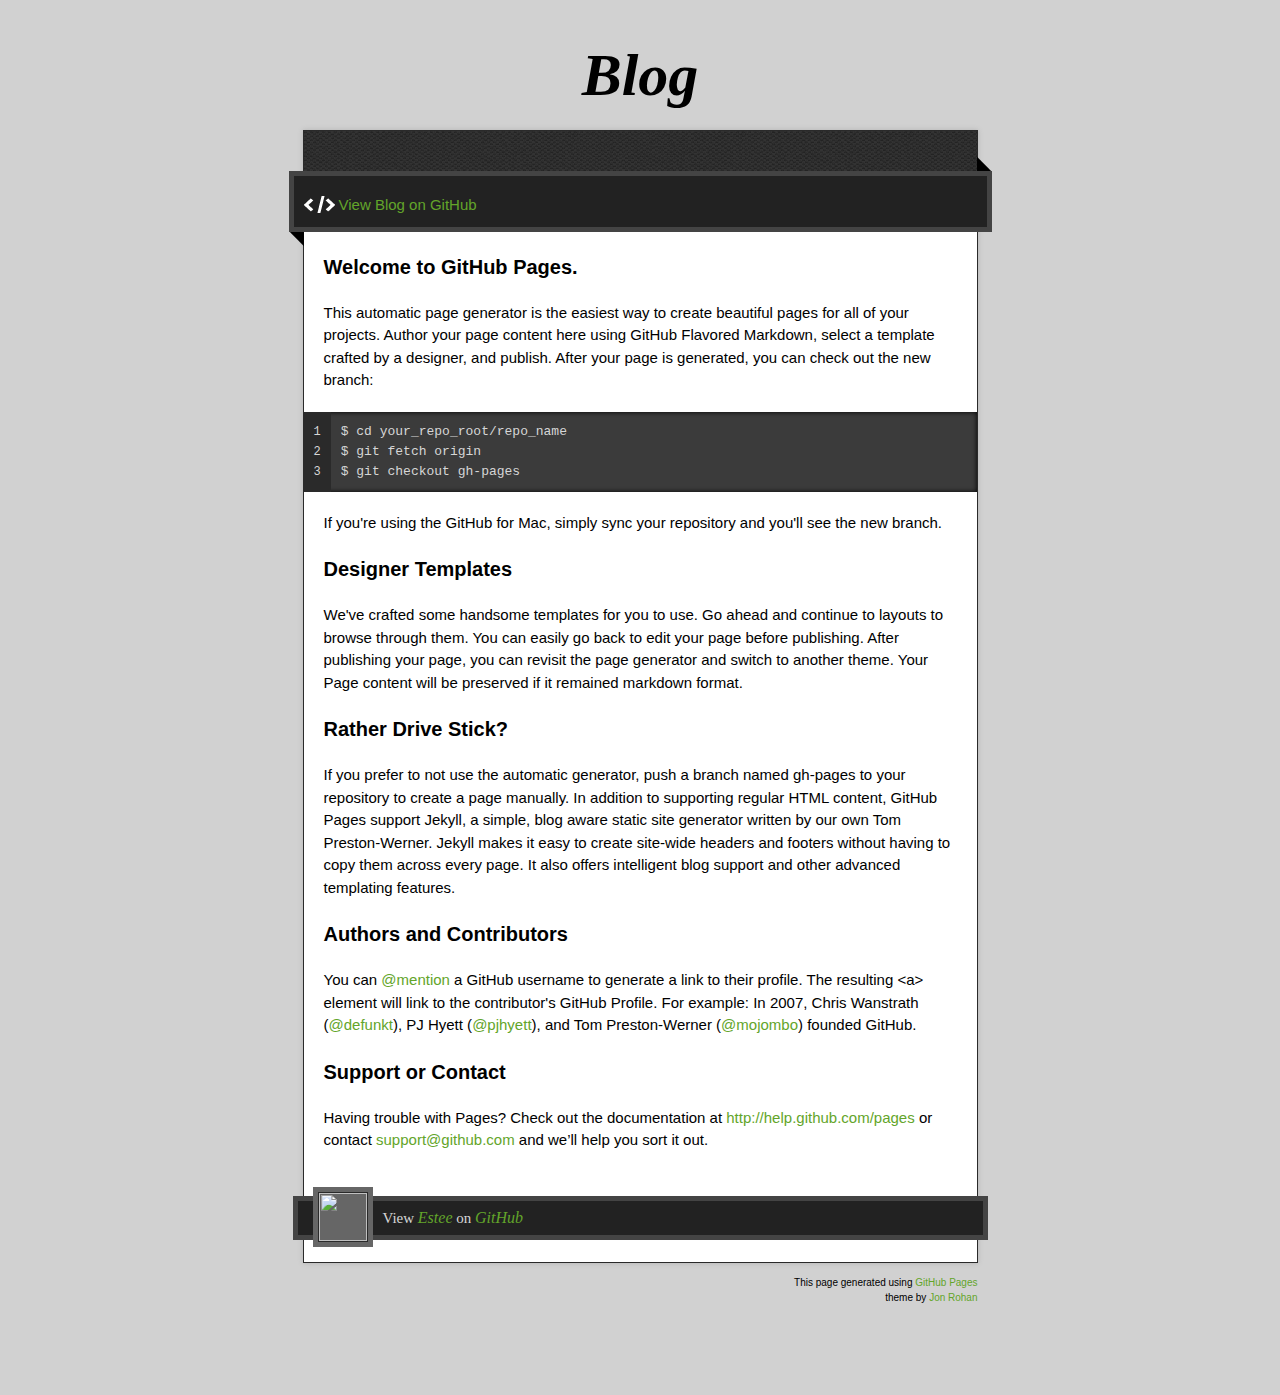
==== index.html @ 4eeddf97 "Replace master branch with page content via GitHub" ====
<!doctype html>
<!-- The Time Machine GitHub pages theme was designed and developed by Jon Rohan, on Feb 7, 2012. -->
<!-- Follow him for fun. http://twitter.com/jonrohan. Tail his code on http://github.com/jonrohan -->
<html>
<head>
  <meta charset="utf-8">
  <meta http-equiv="X-UA-Compatible" content="IE=edge,chrome=1">

  <link rel="stylesheet" href="stylesheets/stylesheet.css" media="screen"/>
  <link rel="stylesheet" href="stylesheets/pygment_trac.css"/>
  <script type="text/javascript" src="https://ajax.googleapis.com/ajax/libs/jquery/1.7.1/jquery.min.js"></script>
  <script type="text/javascript" src="javascripts/script.js"></script>

  <title>Blog</title>
  <meta name="description" content="">

  <meta name="viewport" content="width=device-width,initial-scale=1">

</head>

<body>

  <div class="wrapper">
    <header>
      <h1 class="title">Blog</h1>
    </header>
    <div id="container">
      <p class="tagline"></p>
      <div id="main" role="main">
        <div class="download-bar">
        <div class="inner">
          <a href="https://github.com/Estee" class="code">View Blog on GitHub</a>
        </div>
        <span class="blc"></span><span class="trc"></span>
        </div>
        <article class="markdown-body">
          <h3>
<a name="welcome-to-github-pages" class="anchor" href="#welcome-to-github-pages"><span class="octicon octicon-link"></span></a>Welcome to GitHub Pages.</h3>

<p>This automatic page generator is the easiest way to create beautiful pages for all of your projects. Author your page content here using GitHub Flavored Markdown, select a template crafted by a designer, and publish. After your page is generated, you can check out the new branch:</p>

<pre><code>$ cd your_repo_root/repo_name
$ git fetch origin
$ git checkout gh-pages
</code></pre>

<p>If you're using the GitHub for Mac, simply sync your repository and you'll see the new branch.</p>

<h3>
<a name="designer-templates" class="anchor" href="#designer-templates"><span class="octicon octicon-link"></span></a>Designer Templates</h3>

<p>We've crafted some handsome templates for you to use. Go ahead and continue to layouts to browse through them. You can easily go back to edit your page before publishing. After publishing your page, you can revisit the page generator and switch to another theme. Your Page content will be preserved if it remained markdown format.</p>

<h3>
<a name="rather-drive-stick" class="anchor" href="#rather-drive-stick"><span class="octicon octicon-link"></span></a>Rather Drive Stick?</h3>

<p>If you prefer to not use the automatic generator, push a branch named <code>gh-pages</code> to your repository to create a page manually. In addition to supporting regular HTML content, GitHub Pages support Jekyll, a simple, blog aware static site generator written by our own Tom Preston-Werner. Jekyll makes it easy to create site-wide headers and footers without having to copy them across every page. It also offers intelligent blog support and other advanced templating features.</p>

<h3>
<a name="authors-and-contributors" class="anchor" href="#authors-and-contributors"><span class="octicon octicon-link"></span></a>Authors and Contributors</h3>

<p>You can <a href="https://github.com/blog/821" class="user-mention">@mention</a> a GitHub username to generate a link to their profile. The resulting <code>&lt;a&gt;</code> element will link to the contributor's GitHub Profile. For example: In 2007, Chris Wanstrath (<a href="https://github.com/defunkt" class="user-mention">@defunkt</a>), PJ Hyett (<a href="https://github.com/pjhyett" class="user-mention">@pjhyett</a>), and Tom Preston-Werner (<a href="https://github.com/mojombo" class="user-mention">@mojombo</a>) founded GitHub.</p>

<h3>
<a name="support-or-contact" class="anchor" href="#support-or-contact"><span class="octicon octicon-link"></span></a>Support or Contact</h3>

<p>Having trouble with Pages? Check out the documentation at <a href="http://help.github.com/pages">http://help.github.com/pages</a> or contact <a href="mailto:support@github.com">support@github.com</a> and we’ll help you sort it out.</p>
        </article>
      </div>
    </div>
    <footer>
      <div class="owner">

      <p><a href="https://github.com/Estee" class="avatar"><img src="https://secure.gravatar.com/avatar/732c1d55f29df1748927d1468c4b3b5a?s=30&amp;d=https://a248.e.akamai.net/assets.github.com%2Fimages%2Fgravatars%2Fgravatar-user-420.png" width="48" height="48"/></a>View <a href="https://github.com/Estee">Estee</a> on <a href="https://www.github.com">GitHub</a></p>

      </div>
      <div class="creds">
        <small>This page generated using <a href="https://pages.github.com/">GitHub Pages</a><br/>theme by <a href="http://twitter.com/jonrohan/">Jon Rohan</a></small>
      </div>
    </footer>
  </div>
  <div class="current-section">
    <a href="#top">Scroll to top</a>
    <a href="https://github.com/Estee/Estee.github.io/tarball/master" class="tar">tar</a><a href="https://github.com/Estee/Estee.github.io/zipball/master" class="zip">zip</a><a href="" class="code">source code</a>
    <p class="name"></p>
  </div>

  
</body>
</html>
---- stylesheets/stylesheet.css ----
/* http://meyerweb.com/eric/tools/css/reset/
   v2.0 | 20110126
   License: none (public domain)
*/

html, body, div, span, applet, object, iframe,
h1, h2, h3, h4, h5, h6, p, blockquote, pre,
a, abbr, acronym, address, big, cite, code,
del, dfn, em, img, ins, kbd, q, s, samp,
small, strike, strong, sub, sup, tt, var,
b, u, i, center,
dl, dt, dd, ol, ul, li,
fieldset, form, label, legend,
table, caption, tbody, tfoot, thead, tr, th, td,
article, aside, canvas, details, embed,
figure, figcaption, footer, header, hgroup,
menu, nav, output, ruby, section, summary,
time, mark, audio, video {
  margin: 0;
  padding: 0;
  border: 0;
  font-size: 100%;
  font: inherit;
  vertical-align: baseline;
}
/* HTML5 display-role reset for older browsers */
article, aside, details, figcaption, figure,
footer, header, hgroup, menu, nav, section {
  display: block;
}
body {
  line-height: 1;
}
ol, ul {
  list-style: none;
}
blockquote, q {
  quotes: none;
}
blockquote:before, blockquote:after,
q:before, q:after {
  content: '';
  content: none;
}
table {
  border-collapse: collapse;
  border-spacing: 0;
}

/* Style */

body {
  font-size: 15px;
  font-family: Arial, Arial, Helvetica, sans-serif;
  line-height: 1.5;
  background: #D1D1D1;
}

a {
  color: #63a52a;
  text-decoration: none;
  -webkit-transition: color ease-in-out 0.3s;
}

a:hover {
  text-decoration: underline;
  color: #90D355;
}

h1.title {
  margin: 30px 20px 10px;
  font-size: 60px;
  font-weight: bold;
  font-style: italic;
  font-family:Georgia, serif;
  text-align: center;
}

.wrapper {
  width: 675px;
  margin: 0 auto;
}

#container {
  border: 1px solid #2a2a2a;
  background: #ddd url(../images/pattern.png);
  box-shadow: 0 0 5px #b1b1b1;
}

p.tagline {
  padding: 20px 20px 0;
  color: #fff;
  font-size: 17px;
}

#main {
  margin-top: 20px;
  padding: 0 20px 90px;
  background-color: #fff;
}

.download-bar {
  background: #222;
  border: 5px solid #444;
  padding: 10px;
  margin: 0 -35px 20px;
  position: relative;
}

.download-bar .inner {
  overflow: hidden;
}

.download-bar .watch-fork iframe {
  display: block;
  float: left;
  border-right: 1px solid #ddd;
  padding-right: 5px;
}
.download-bar .watch-fork iframe.last {
  border-right: 0 none;
  padding-right: 0;
  padding-left: 5px;
  border-left: 1px solid #fff;
}
.download-bar .watch-fork {
  overflow: hidden;
  float: right;
  background-color: #eee;
  padding: 5px;
  border-radius: 3px;
}

.download-bar .blc {
  border: 10px solid black;
  border-color: transparent transparent black;
  width: 0;
  height: 0;
  display: block;
  position: absolute;
  bottom: -15px;
  left: 0;
  -moz-transform: rotate(45deg);
  -webkit-transform: rotate(45deg);
}

.download-bar .trc {
  border: 10px solid black;
  border-color:  black transparent transparent;
  width: 0;
  height: 0;
  display: block;
  position: absolute;
  top: -15px;
  right: 0;
  -moz-transform: rotate(45deg);
  -webkit-transform: rotate(45deg);
}

.download-bar .avatar {
  border: 1px solid black;
  display: block;
  padding: 4px;
  float: left;
}

.download-bar .avatar img {
  display: block;
}

.download-bar a.code {
  background: transparent url(../images/code.png) no-repeat 0 2px;
  padding-left: 35px;
  margin-top: 8px;
  display: block;
  float: left;
  text-indent: 0;
  width: auto;
  height: auto;
  opacity: 1;
  -moz-opacity: 1;
  filter:alpha(opacity=1);
}

.current-section {
  position: fixed;
  top: 0;
  left: 50%;
  width: 693px;
  margin-left: -352px;
  background: #222;
  border: 5px solid #444;
  color: #fff;
  opacity: 0;
  visibility: hidden;
  -webkit-transition: opacity ease-in-out 0.3s;
}

.current-section p {
  padding: 5px 27px;
  font-size: 24px;
  font-weight: bold;
}

.current-section a {
  float: right;
  text-indent: -10000px;
  background: transparent url(../images/top.png) no-repeat 0 0;
  width: 20px;
  height: 20px;
  opacity: 0.8;
  margin-right: 12px;
  margin-top: 12px;
  -moz-opacity: 0.8;
  filter:alpha(opacity=8);
  -webkit-transition: opacity ease-in-out 0.3s;
}

.current-section a:hover {
  opacity: 1;
  -moz-opacity: 1;
  filter:alpha(opacity=1);
}

.current-section a.zip {
  margin-right: 8px;
}

a.zip,
a.zip span {
  background: transparent url(../images/zip.png) no-repeat 0 0;
  width: 30px;
  height: 21px;
  opacity: 0.8;
  display: inline-block;
  text-indent: -10000px;
  -moz-opacity: 0.8;
  filter:alpha(opacity=8);
  -webkit-transition: opacity ease-in-out 0.3s;
}

a.tar,
a.tar span {
  background: transparent url(../images/tar.png) no-repeat 0 0;
  width: 30px;
  height: 21px;
  opacity: 0.8;
  display: inline-block;
  text-indent: -10000px;
  -moz-opacity: 0.8;
  filter:alpha(opacity=8);
  -webkit-transition: opacity ease-in-out 0.3s;
}

a.code {
  background: transparent url(../images/code.png) no-repeat 0 2px;
  width: 30px;
  height: 21px;
  display: block;
  opacity: 0.8;
  display: inline-block;
  text-indent: -10000px;
  -moz-opacity: 0.8;
  filter:alpha(opacity=8);
  -webkit-transition: opacity ease-in-out 0.3s;
}

a.zip:hover,
a.tar:hover,
a.code:hover {
  opacity: 1;
  -moz-opacity: 1;
  filter:alpha(opacity=1);
}

a.download-button {
  border: 1px solid black;
  border-radius: 3px;
  display: inline-block;
  text-indent: 0!important;
  width: auto;
  float: right;
  background: #999; /* for non-css3 browsers */
  filter: progid:DXImageTransform.Microsoft.gradient(startColorstr='#37ADD4', endColorstr='#1B657E'); /* for IE */
  background: -webkit-gradient(linear, left top, left bottom, from(#37ADD4), to(#1B657E)); /* for webkit browsers */
  background: -moz-linear-gradient(top,  #37ADD4,  #1B657E); /* for firefox 3.6+ */
  height: auto;
  margin-left: 10px;
}

a.download-button span {
  background-position: 10px 5px;
  width: auto;
  height: auto;
  padding: 5px 10px;
  padding-left: 45px;
  display: inline-block;
  text-indent: 0!important;
  color: #fff;
}

footer {
  margin-bottom: 60px;
  padding-bottom: 60px;
}

footer .owner {
  background: #222;
  border: 5px solid #444;
  padding: 5px 15px;
  margin: -67px -10px 35px;
  color: #d6d6d6;
}

footer .creds small {
  float: right;
  font-size: 10px;
  text-align: right;
  margin-left: 15px;
}

footer .owner .avatar {
  background-color: #666;
  display: block;
  margin: -19px 10px 0 0;
  width: 60px;
  float: left;
}

footer .owner img {
  display: block;
  border: 1px solid #2a2a2a;
  margin: 5px;
}

footer .owner p {
  font-family:Georgia, serif;
}

footer .owner p a {
  font-size: 16px;
  font-style: italic;
}

/* Markdown */
.markdown-body h1,
.markdown-body h2,
.markdown-body h3,
.markdown-body h4,
.markdown-body h5,
.markdown-body h6,
.markdown-body p,
.markdown-body pre,
.markdown-body ul,
.markdown-body ol,
.markdown-body dl,
.markdown-body table,
.markdown-body blockquote {
  margin-bottom: 20px;
}

.markdown-body h1,
.markdown-body h2,
.markdown-body h3,
.markdown-body h4,
.markdown-body h5,
.markdown-body h6 {
  font-weight: bold;
}

.markdown-body h1 {
  font-size: 28px;
}

.markdown-body h2 {
  font-size: 24px;
  color: #557398;
}

.markdown-body h3 {
  font-size: 20px;
}

.markdown-body h4 {
  font-size: 18px;
}

.markdown-body h5 {
  font-size: 16px;
}

.markdown-body pre {
  padding: 10px 70px 10px 0;
  margin-left: -20px;
  margin-right: -20px;
  font-family: 'Monaco', 'Lucida Console', monospace;
  font-size: 13px;
  line-height: 20px;
  box-shadow: inset 0 0 5px #000;
  word-wrap: break-word;
  background-color:#3b3b3b;
  color: #d6d6d6;
}

.markdown-body pre.lines {
  font-size: 12px;
  margin:0 10px 0 -20px;
  padding: 10px;
  float:  left;
  display: block;
  text-align: right;
  box-shadow: none;
  background-color:#2a2a2a;
  color: #d6d6d6;
}

.markdown-body ul,
.markdown-body ol {
  padding-left: 30px;
}

.markdown-body ul {
  list-style-type: disc;
}

.markdown-body li,
.markdown-body li p,
.markdown-body dd,
.markdown-body dd p {
  margin-bottom: 10px;
}

.markdown-body li pre,
.markdown-body li pre.lines,
.markdown-body dd pre,
.markdown-body dd pre.lines {
  margin-left: -35px;
}

.markdown-body dt {
  font-weight: bold;
  font-style: italic;
}

.markdown-body dd {
  margin-left: 15px;
}

.markdown-body table {
  width: 673px;
  margin-left: -20px;
  margin-right: -20px;
}

.markdown-body tbody {
  border-top: 2px solid #557398;
  border-bottom: 2px solid #557398;
  background-color: #EBEFF4;
}

.markdown-body table td * {
  margin: 0;
}

.markdown-body td {
  border-right: 1px solid #557398;
  border-bottom: 1px solid #557398;
  padding: 5px;
}

.markdown-body td:first-child,
.markdown-body th:first-child {
  width: 30%;
  padding-left: 20px;
}

.markdown-body td:last-child {
  border-right: 0 none;
}

.markdown-body th {
  font-size: 18px;
  font-weight: bold;
  text-align: left;
  padding: 5px;
}

.markdown-body tt {
  background-color:#3b3b3b;
  color: #d6d6d6;
  padding: 2px 3px;
}

.markdown-body blockquote {
  font-style: italic;
  font-family:Georgia, serif;
  font-size: 17px;
  border-top: 3px solid #333;
  border-bottom: 3px solid #333;
  padding: 10px 20px;
  padding-left: 50px;
}

.markdown-body blockquote:before {
  font-style: italic;
  font-family: Georgia, serif;
  font-size: 90px;
  height: 90px;
  margin-left: -60px;
  margin-top: -25px;
  content: "‟";
  display: block;
  float: left;
}

.markdown-body img {
  max-width: 100%;
  @include box-sizing(border-box);
}

.highlight  { background: #ffffff; }
.highlight .c { color: #999988; font-style: italic } /* Comment */
.highlight .err { color: #a61717; background-color: #e3d2d2 } /* Error */
.highlight .k { font-weight: bold } /* Keyword */
.highlight .o { font-weight: bold } /* Operator */
.highlight .cm { color: #999988; font-style: italic } /* Comment.Multiline */
.highlight .cp { color: #999999; font-weight: bold } /* Comment.Preproc */
.highlight .c1 { color: #999988; font-style: italic } /* Comment.Single */
.highlight .cs { color: #999999; font-weight: bold; font-style: italic } /* Comment.Special */
.highlight .gd { color: #000000; background-color: #ffdddd } /* Generic.Deleted */
.highlight .gd .x { color: #000000; background-color: #ffaaaa } /* Generic.Deleted.Specific */
.highlight .ge { font-style: italic } /* Generic.Emph */
.highlight .gr { color: #aa0000 } /* Generic.Error */
.highlight .gh { color: #999999 } /* Generic.Heading */
.highlight .gi { color: #000000; background-color: #ddffdd } /* Generic.Inserted */
.highlight .gi .x { color: #000000; background-color: #aaffaa } /* Generic.Inserted.Specific */
.highlight .go { color: #888888 } /* Generic.Output */
.highlight .gp { color: #555555 } /* Generic.Prompt */
.highlight .gs { font-weight: bold } /* Generic.Strong */
.highlight .gu { color: #800080; font-weight: bold; } /* Generic.Subheading */
.highlight .gt { color: #aa0000 } /* Generic.Traceback */
.highlight .kc { font-weight: bold } /* Keyword.Constant */
.highlight .kd { font-weight: bold } /* Keyword.Declaration */
.highlight .kn { font-weight: bold } /* Keyword.Namespace */
.highlight .kp { font-weight: bold } /* Keyword.Pseudo */
.highlight .kr { font-weight: bold } /* Keyword.Reserved */
.highlight .kt { color: #445588; font-weight: bold } /* Keyword.Type */
.highlight .m { color: #009999 } /* Literal.Number */
.highlight .s { color: #d14 } /* Literal.String */
.highlight .na { color: #008080 } /* Name.Attribute */
.highlight .nb { color: #0086B3 } /* Name.Builtin */
.highlight .nc { color: #445588; font-weight: bold } /* Name.Class */
.highlight .no { color: #008080 } /* Name.Constant */
.highlight .ni { color: #800080 } /* Name.Entity */
.highlight .ne { color: #990000; font-weight: bold } /* Name.Exception */
.highlight .nf { color: #990000; font-weight: bold } /* Name.Function */
.highlight .nn { color: #555555 } /* Name.Namespace */
.highlight .nt { color: #000080 } /* Name.Tag */
.highlight .nv { color: #008080 } /* Name.Variable */
.highlight .ow { font-weight: bold } /* Operator.Word */
.highlight .w { color: #bbbbbb } /* Text.Whitespace */
.highlight .mf { color: #009999 } /* Literal.Number.Float */
.highlight .mh { color: #009999 } /* Literal.Number.Hex */
.highlight .mi { color: #009999 } /* Literal.Number.Integer */
.highlight .mo { color: #009999 } /* Literal.Number.Oct */
.highlight .sb { color: #d14 } /* Literal.String.Backtick */
.highlight .sc { color: #d14 } /* Literal.String.Char */
.highlight .sd { color: #d14 } /* Literal.String.Doc */
.highlight .s2 { color: #d14 } /* Literal.String.Double */
.highlight .se { color: #d14 } /* Literal.String.Escape */
.highlight .sh { color: #d14 } /* Literal.String.Heredoc */
.highlight .si { color: #d14 } /* Literal.String.Interpol */
.highlight .sx { color: #d14 } /* Literal.String.Other */
.highlight .sr { color: #009926 } /* Literal.String.Regex */
.highlight .s1 { color: #d14 } /* Literal.String.Single */
.highlight .ss { color: #990073 } /* Literal.String.Symbol */
.highlight .bp { color: #999999 } /* Name.Builtin.Pseudo */
.highlight .vc { color: #008080 } /* Name.Variable.Class */
.highlight .vg { color: #008080 } /* Name.Variable.Global */
.highlight .vi { color: #008080 } /* Name.Variable.Instance */
.highlight .il { color: #009999 } /* Literal.Number.Integer.Long */
---- stylesheets/pygment_trac.css ----
.highlight  { background: #ffffff; }
.highlight .c { color: #999988; font-style: italic } /* Comment */
.highlight .err { color: #a61717; background-color: #e3d2d2 } /* Error */
.highlight .k { font-weight: bold } /* Keyword */
.highlight .o { font-weight: bold } /* Operator */
.highlight .cm { color: #999988; font-style: italic } /* Comment.Multiline */
.highlight .cp { color: #999999; font-weight: bold } /* Comment.Preproc */
.highlight .c1 { color: #999988; font-style: italic } /* Comment.Single */
.highlight .cs { color: #999999; font-weight: bold; font-style: italic } /* Comment.Special */
.highlight .gd { color: #000000; background-color: #ffdddd } /* Generic.Deleted */
.highlight .gd .x { color: #000000; background-color: #ffaaaa } /* Generic.Deleted.Specific */
.highlight .ge { font-style: italic } /* Generic.Emph */
.highlight .gr { color: #aa0000 } /* Generic.Error */
.highlight .gh { color: #999999 } /* Generic.Heading */
.highlight .gi { color: #000000; background-color: #ddffdd } /* Generic.Inserted */
.highlight .gi .x { color: #000000; background-color: #aaffaa } /* Generic.Inserted.Specific */
.highlight .go { color: #888888 } /* Generic.Output */
.highlight .gp { color: #555555 } /* Generic.Prompt */
.highlight .gs { font-weight: bold } /* Generic.Strong */
.highlight .gu { color: #800080; font-weight: bold; } /* Generic.Subheading */
.highlight .gt { color: #aa0000 } /* Generic.Traceback */
.highlight .kc { font-weight: bold } /* Keyword.Constant */
.highlight .kd { font-weight: bold } /* Keyword.Declaration */
.highlight .kn { font-weight: bold } /* Keyword.Namespace */
.highlight .kp { font-weight: bold } /* Keyword.Pseudo */
.highlight .kr { font-weight: bold } /* Keyword.Reserved */
.highlight .kt { color: #445588; font-weight: bold } /* Keyword.Type */
.highlight .m { color: #009999 } /* Literal.Number */
.highlight .s { color: #d14 } /* Literal.String */
.highlight .na { color: #008080 } /* Name.Attribute */
.highlight .nb { color: #0086B3 } /* Name.Builtin */
.highlight .nc { color: #445588; font-weight: bold } /* Name.Class */
.highlight .no { color: #008080 } /* Name.Constant */
.highlight .ni { color: #800080 } /* Name.Entity */
.highlight .ne { color: #990000; font-weight: bold } /* Name.Exception */
.highlight .nf { color: #990000; font-weight: bold } /* Name.Function */
.highlight .nn { color: #555555 } /* Name.Namespace */
.highlight .nt { color: #000080 } /* Name.Tag */
.highlight .nv { color: #008080 } /* Name.Variable */
.highlight .ow { font-weight: bold } /* Operator.Word */
.highlight .w { color: #bbbbbb } /* Text.Whitespace */
.highlight .mf { color: #009999 } /* Literal.Number.Float */
.highlight .mh { color: #009999 } /* Literal.Number.Hex */
.highlight .mi { color: #009999 } /* Literal.Number.Integer */
.highlight .mo { color: #009999 } /* Literal.Number.Oct */
.highlight .sb { color: #d14 } /* Literal.String.Backtick */
.highlight .sc { color: #d14 } /* Literal.String.Char */
.highlight .sd { color: #d14 } /* Literal.String.Doc */
.highlight .s2 { color: #d14 } /* Literal.String.Double */
.highlight .se { color: #d14 } /* Literal.String.Escape */
.highlight .sh { color: #d14 } /* Literal.String.Heredoc */
.highlight .si { color: #d14 } /* Literal.String.Interpol */
.highlight .sx { color: #d14 } /* Literal.String.Other */
.highlight .sr { color: #009926 } /* Literal.String.Regex */
.highlight .s1 { color: #d14 } /* Literal.String.Single */
.highlight .ss { color: #990073 } /* Literal.String.Symbol */
.highlight .bp { color: #999999 } /* Name.Builtin.Pseudo */
.highlight .vc { color: #008080 } /* Name.Variable.Class */
.highlight .vg { color: #008080 } /* Name.Variable.Global */
.highlight .vi { color: #008080 } /* Name.Variable.Instance */
.highlight .il { color: #009999 } /* Literal.Number.Integer.Long */

.type-csharp .highlight .k { color: #0000FF }
.type-csharp .highlight .kt { color: #0000FF }
.type-csharp .highlight .nf { color: #000000; font-weight: normal }
.type-csharp .highlight .nc { color: #2B91AF }
.type-csharp .highlight .nn { color: #000000 }
.type-csharp .highlight .s { color: #A31515 }
.type-csharp .highlight .sc { color: #A31515 }
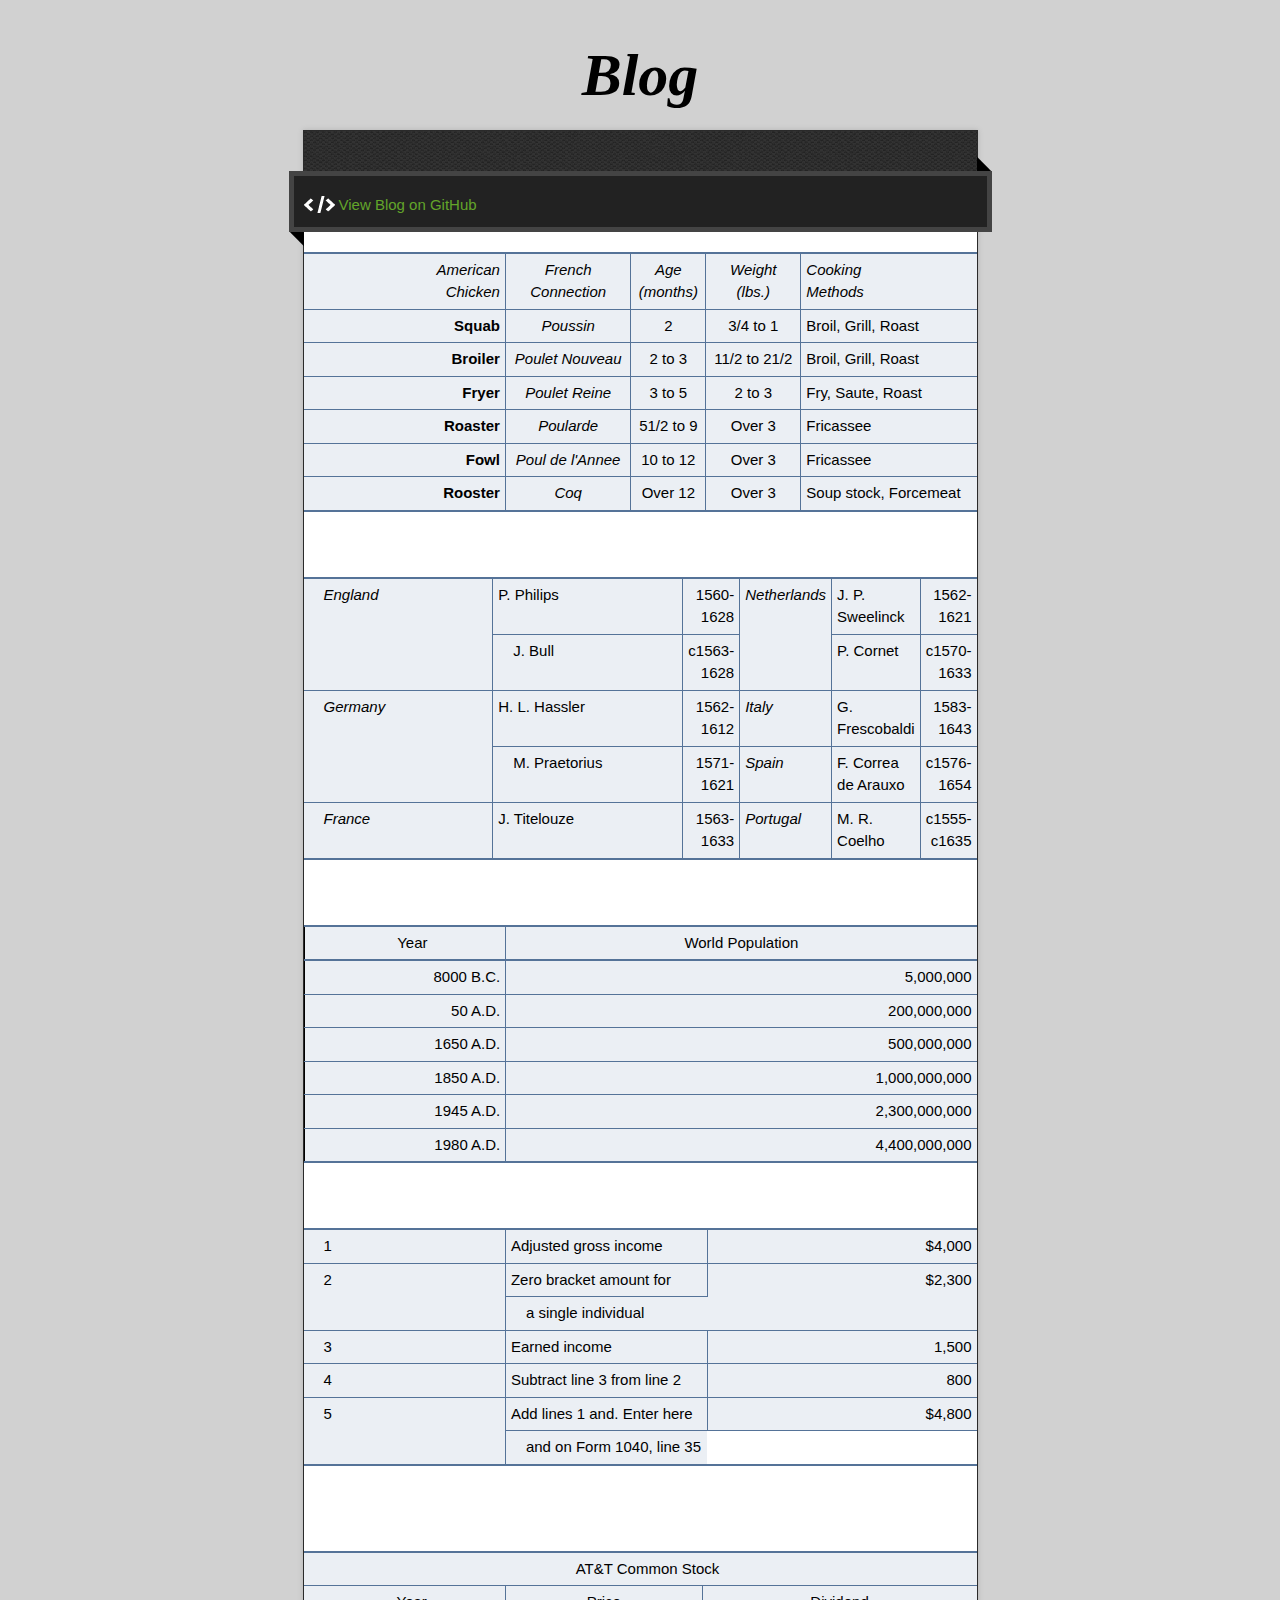
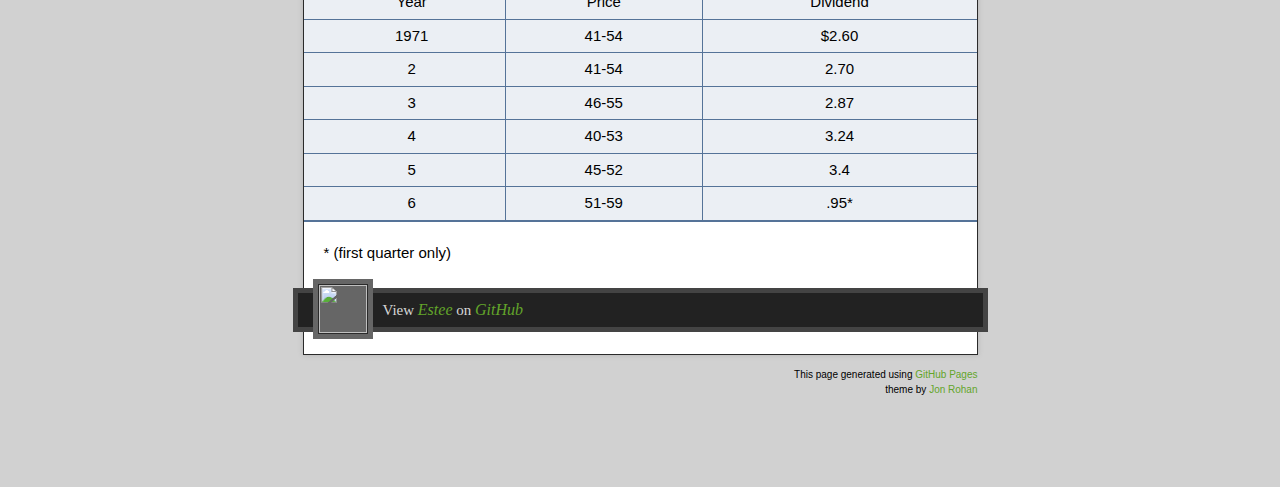
==== commit 8dbd29db: "zadania" ====
--- a/index.html
+++ b/index.html
@@ -34,37 +34,58 @@
         <span class="blc"></span><span class="trc"></span>
         </div>
         <article class="markdown-body">
-          <h3>
-<a name="welcome-to-github-pages" class="anchor" href="#welcome-to-github-pages"><span class="octicon octicon-link"></span></a>Welcome to GitHub Pages.</h3>
+          <table>
+			<tr style="font-style: italic; text-align: center"><td style="text-align:right">American<br/>Chicken<td>French<br/>Connection<td>Age<br/>(months)<td>Weight<br/>(lbs.)<td style="text-align:left">Cooking<br/>Methods
+			<tr style="text-align:center"><td style="font-weight: bold; text-align: right">Squab<td style="font-style: italic">Poussin<td>2<td><sup>3</sup>/<sub>4</sub> to 1<td style="text-align:left">Broil, Grill, Roast
+			<tr style="text-align:center"><td style="font-weight: bold; text-align: right">Broiler<td style="font-style: italic">Poulet Nouveau<td>2 to 3<td>1<sup>1</sup>/<sub>2</sub> to 2<sup>1</sup>/<sub>2</sub><td style="text-align:left">Broil, Grill, Roast
+			<tr style="text-align:center"><td style="font-weight: bold; text-align: right">Fryer<td style="font-style: italic">Poulet Reine<td>3 to 5<td>2 to 3<td style="text-align:left">Fry, Saute, Roast
+			<tr style="text-align:center"><td style="font-weight: bold; text-align: right">Roaster<td style="font-style: italic">Poularde<td>5<sup>1</sup>/<sub>2</sub> to 9<td>Over 3<td style="text-align:left">Fricassee
+			<tr style="text-align:center"><td style="font-weight: bold; text-align: right">Fowl<td style="font-style: italic">Poul de l'Annee<td>10 to 12<td>Over 3<td style="text-align:left">Fricassee
+			<tr style="text-align:center"><td style="font-weight: bold; text-align: right">Rooster<td style="font-style: italic">Coq<td>Over 12<td>Over 3<td style="text-align:left">Soup stock, Forcemeat
+		</table>
+<br/><br/>
+		<table>
+			<tr><td rowspan="2" style="font-style: italic; vertical-align: top">England<td>P. Philips<td style="text-align: right">1560-1628<td rowspan="2" style="vertical-align: top; font-style: italic">Netherlands<td>J. P. Sweelinck<td style="text-align: right">1562-1621
+			<tr><td>J. Bull<td style="text-align: right">c1563-1628<td>P. Cornet<td style="text-align: right">c1570-1633
+			<tr><td rowspan="2" style="font-style: italic; vertical-align: top">Germany<td>H. L. Hassler<td style="text-align: right">1562-1612<td style="font-style: italic">Italy<td>G. Frescobaldi<td style="text-align: right">1583-1643
+			<tr><td>M. Praetorius<td style="text-align: right">1571-1621<td style="font-style: italic">Spain<td>F. Correa de Arauxo<td style="text-align: right">c1576-1654
+			<tr><td style="font-style: italic">France<td>J. Titelouze<td style="text-align: right">1563-1633<td style="font-style: italic">Portugal<td>M. R. Coelho<td style="text-align: right">c1555-c1635
+		</table>
+<br/><br/>
+		<table rules="groups" frame="box">
+			<tbody><tr style="text-align: center"><td style="border-left: 15px">Year<td>World Population
+			<tbody><colgroup span="1"></colgroup>
+			<tr style="text-align: right"><td>8000 B.C.<td>5,000,000
+			<tr style="text-align: right"><td>50 A.D.<td>200,000,000
+			<tr style="text-align: right"><td>1650 A.D.<td>500,000,000
+			<tr style="text-align: right"><td>1850 A.D.<td>1,000,000,000
+			<tr style="text-align: right"><td>1945 A.D.<td>2,300,000,000
+			<tr style="text-align: right"><td>1980 A.D.<td>4,400,000,000
+		</table>
+<br/><br/>		
+		<table>
+			<tr><td style="vertical-align:top">1<td>Adjusted gross income<td style="text-align: right">$4,000
+			<tr><td rowspan="2" style="vertical-align:top">2<td>Zero bracket amount for<td rowspan="2" style="text-align: right">$2,300
+			<tr><td>a single individual
+			<tr><td style="vertical-align:top">3<td>Earned income<td style="text-align: right">1,500
+			<tr><td style="vertical-align:top">4<td>Subtract line 3 from line 2<td style="text-align: right">800
+			<tr><td rowspan="2" style="vertical-align:top">5<td>Add lines 1 and. Enter here<td style="text-align: right">$4,800
+			<tr><td>and on Form 1040, line 35
+		</table>
+<br/><br/>
+		<p><table rules="all" frame="box">
+			<tr style="text-align: center"><td colspan="3">AT&T Common Stock
+			<tr style="text-align: center"><td>Year<td>Price<td>Dividend
+			<tr style="text-align: center"><td>1971<td>41-54<td style="text-align:char; char: .">$2.60
+			<tr style="text-align: center"><td>2<td>41-54<td style="text-align:char; char: .">2.70
+			<tr style="text-align: center"><td>3<td>46-55<td style="text-align:char; char: .">2.87
+			<tr style="text-align: center"><td>4<td>40-53<td style="text-align:char; char: .">3.24
+			<tr style="text-align: center"><td>5<td>45-52<td style="text-align:char; char: .">3.4
+			<tr style="text-align: center"><td>6<td>51-59<td style="text-align:char; char: .">.95*
+		</table>
+		* (first quarter only)
+		  
 
-<p>This automatic page generator is the easiest way to create beautiful pages for all of your projects. Author your page content here using GitHub Flavored Markdown, select a template crafted by a designer, and publish. After your page is generated, you can check out the new branch:</p>
-
-<pre><code>$ cd your_repo_root/repo_name
-$ git fetch origin
-$ git checkout gh-pages
-</code></pre>
-
-<p>If you're using the GitHub for Mac, simply sync your repository and you'll see the new branch.</p>
-
-<h3>
-<a name="designer-templates" class="anchor" href="#designer-templates"><span class="octicon octicon-link"></span></a>Designer Templates</h3>
-
-<p>We've crafted some handsome templates for you to use. Go ahead and continue to layouts to browse through them. You can easily go back to edit your page before publishing. After publishing your page, you can revisit the page generator and switch to another theme. Your Page content will be preserved if it remained markdown format.</p>
-
-<h3>
-<a name="rather-drive-stick" class="anchor" href="#rather-drive-stick"><span class="octicon octicon-link"></span></a>Rather Drive Stick?</h3>
-
-<p>If you prefer to not use the automatic generator, push a branch named <code>gh-pages</code> to your repository to create a page manually. In addition to supporting regular HTML content, GitHub Pages support Jekyll, a simple, blog aware static site generator written by our own Tom Preston-Werner. Jekyll makes it easy to create site-wide headers and footers without having to copy them across every page. It also offers intelligent blog support and other advanced templating features.</p>
-
-<h3>
-<a name="authors-and-contributors" class="anchor" href="#authors-and-contributors"><span class="octicon octicon-link"></span></a>Authors and Contributors</h3>
-
-<p>You can <a href="https://github.com/blog/821" class="user-mention">@mention</a> a GitHub username to generate a link to their profile. The resulting <code>&lt;a&gt;</code> element will link to the contributor's GitHub Profile. For example: In 2007, Chris Wanstrath (<a href="https://github.com/defunkt" class="user-mention">@defunkt</a>), PJ Hyett (<a href="https://github.com/pjhyett" class="user-mention">@pjhyett</a>), and Tom Preston-Werner (<a href="https://github.com/mojombo" class="user-mention">@mojombo</a>) founded GitHub.</p>
-
-<h3>
-<a name="support-or-contact" class="anchor" href="#support-or-contact"><span class="octicon octicon-link"></span></a>Support or Contact</h3>
-
-<p>Having trouble with Pages? Check out the documentation at <a href="http://help.github.com/pages">http://help.github.com/pages</a> or contact <a href="mailto:support@github.com">support@github.com</a> and we’ll help you sort it out.</p>
         </article>
       </div>
     </div>
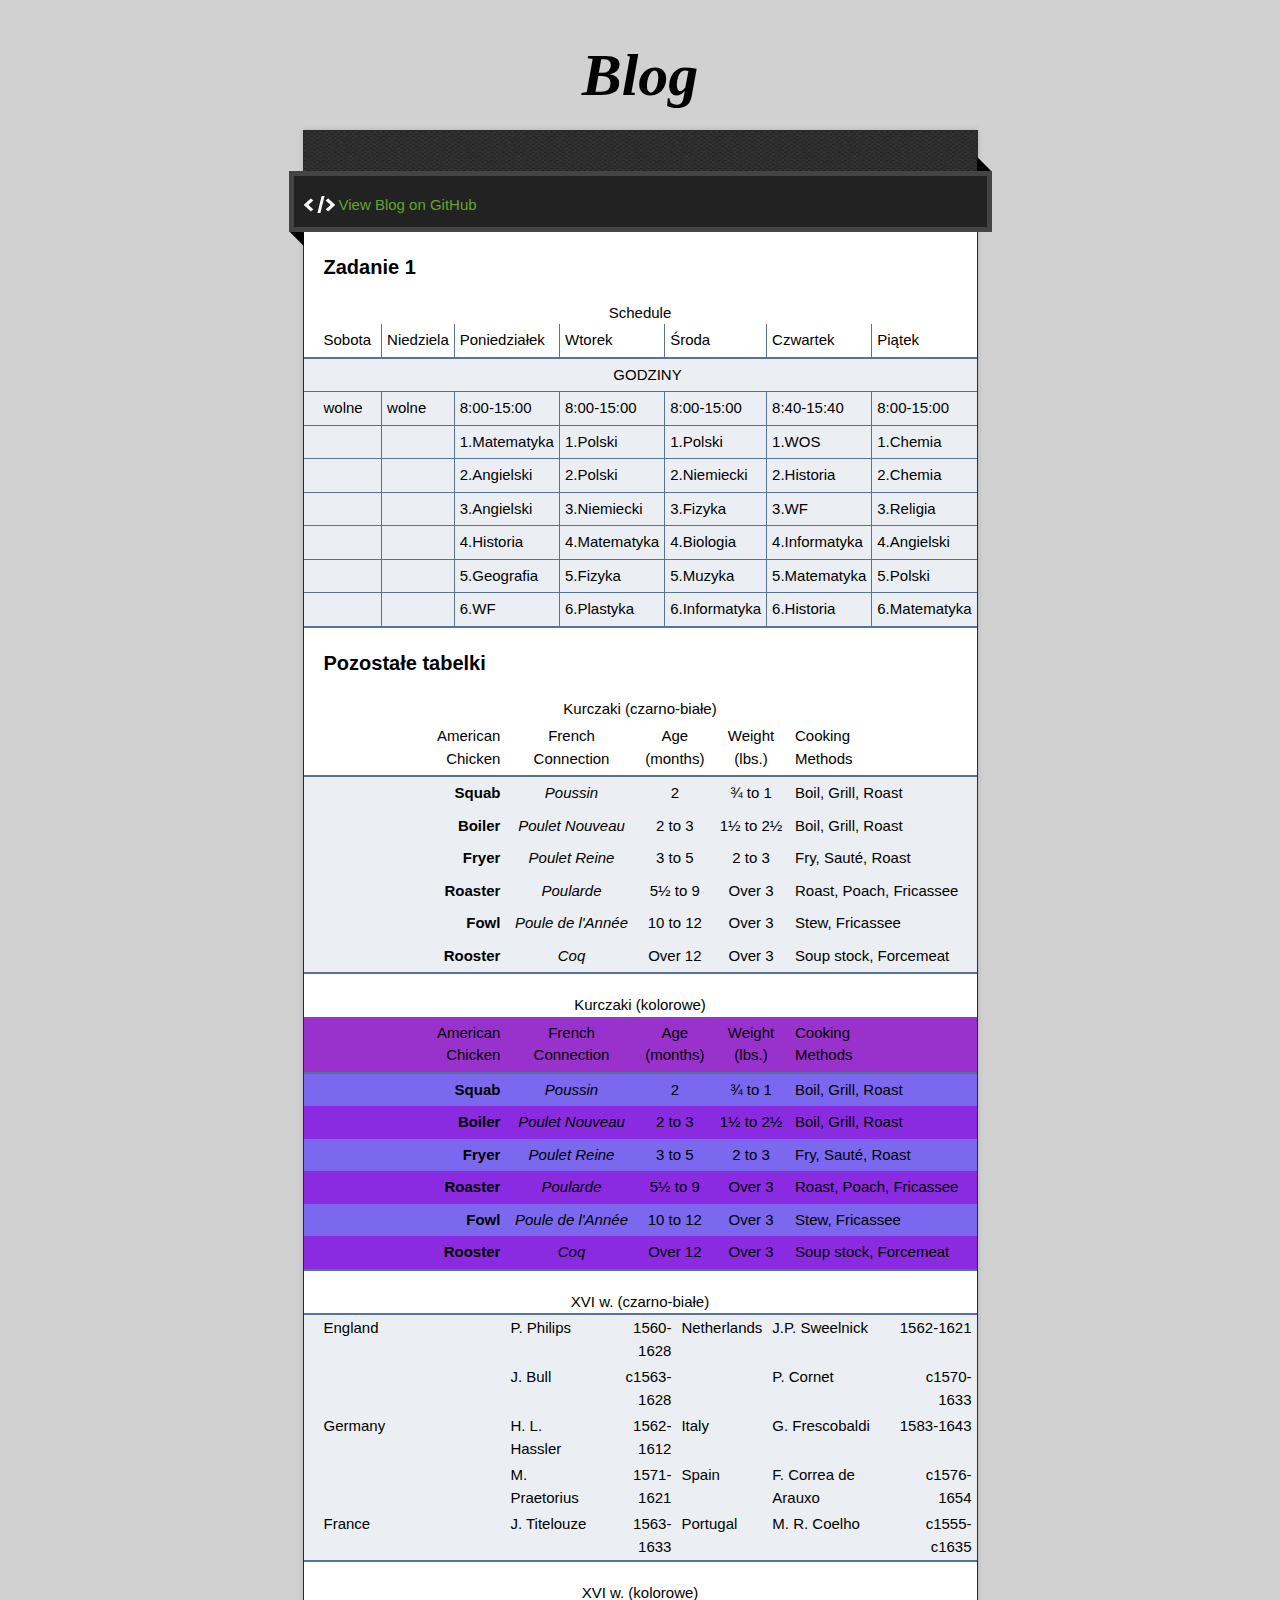
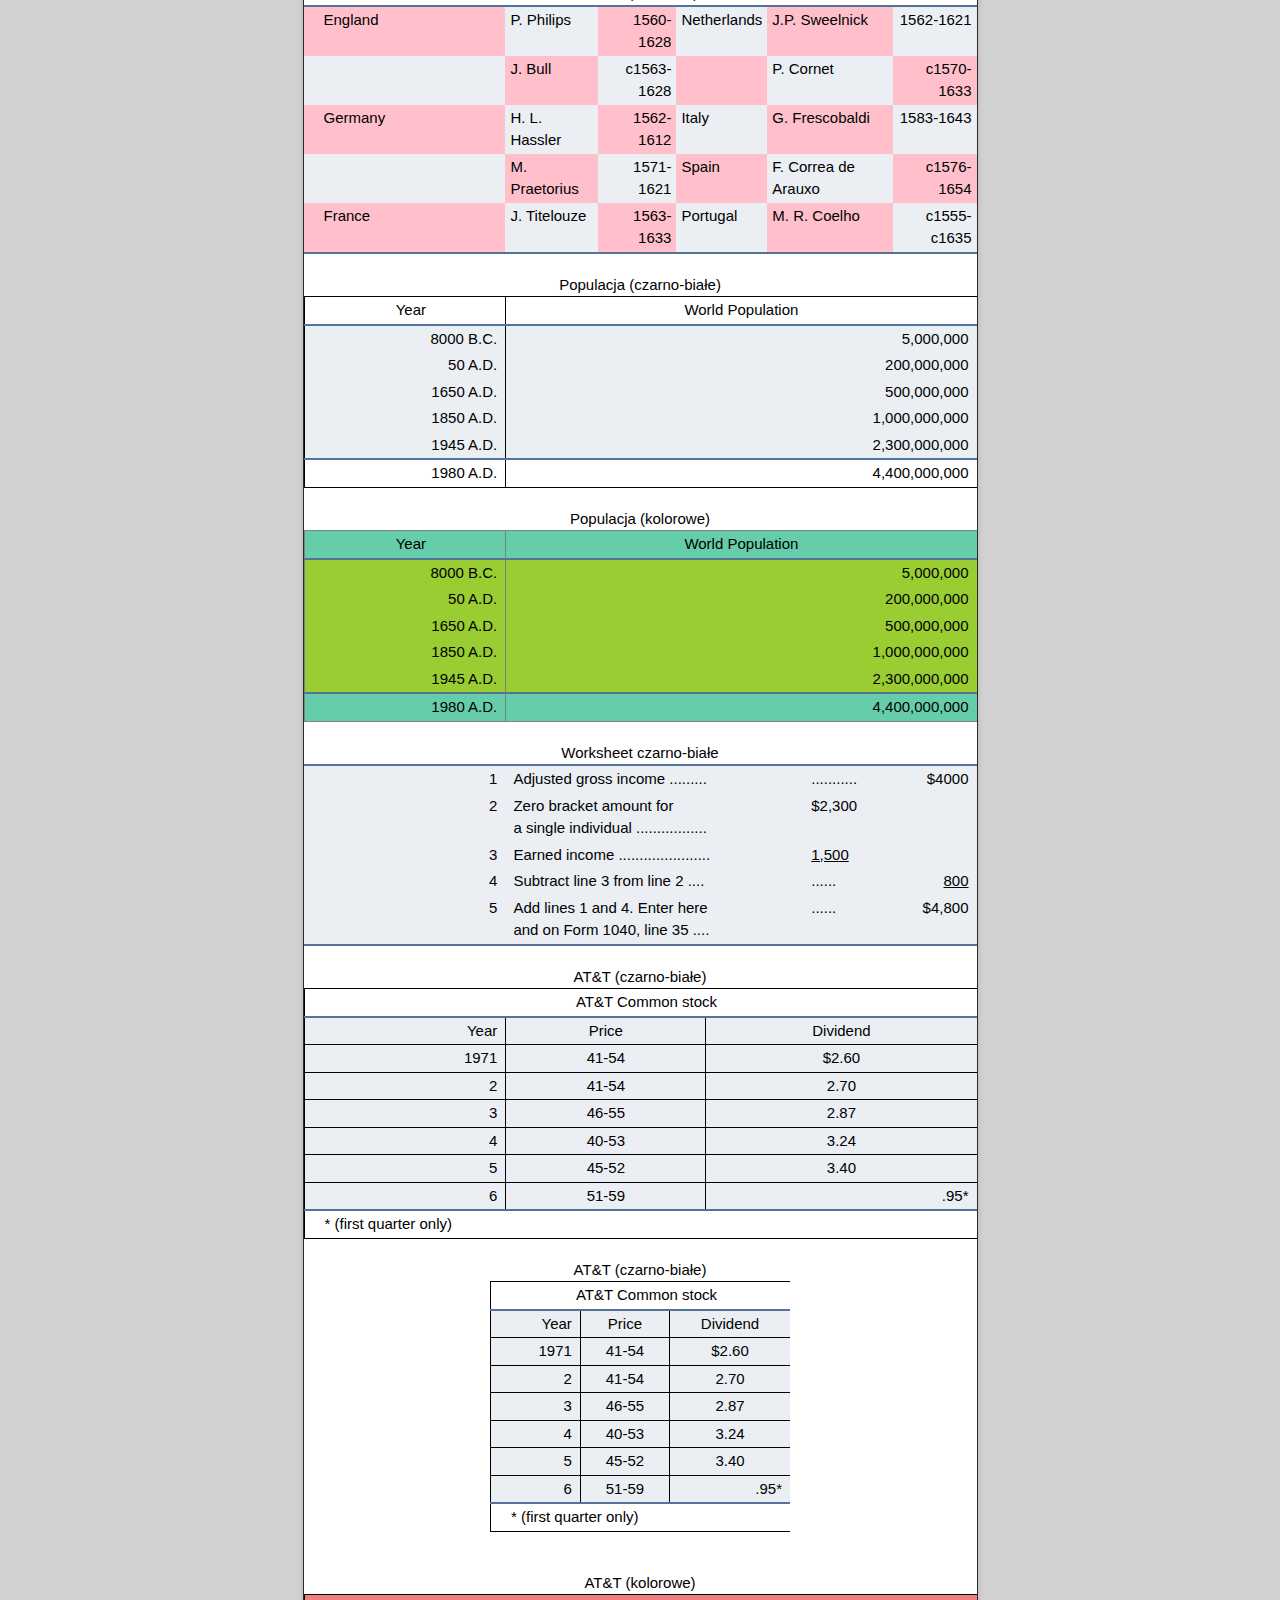
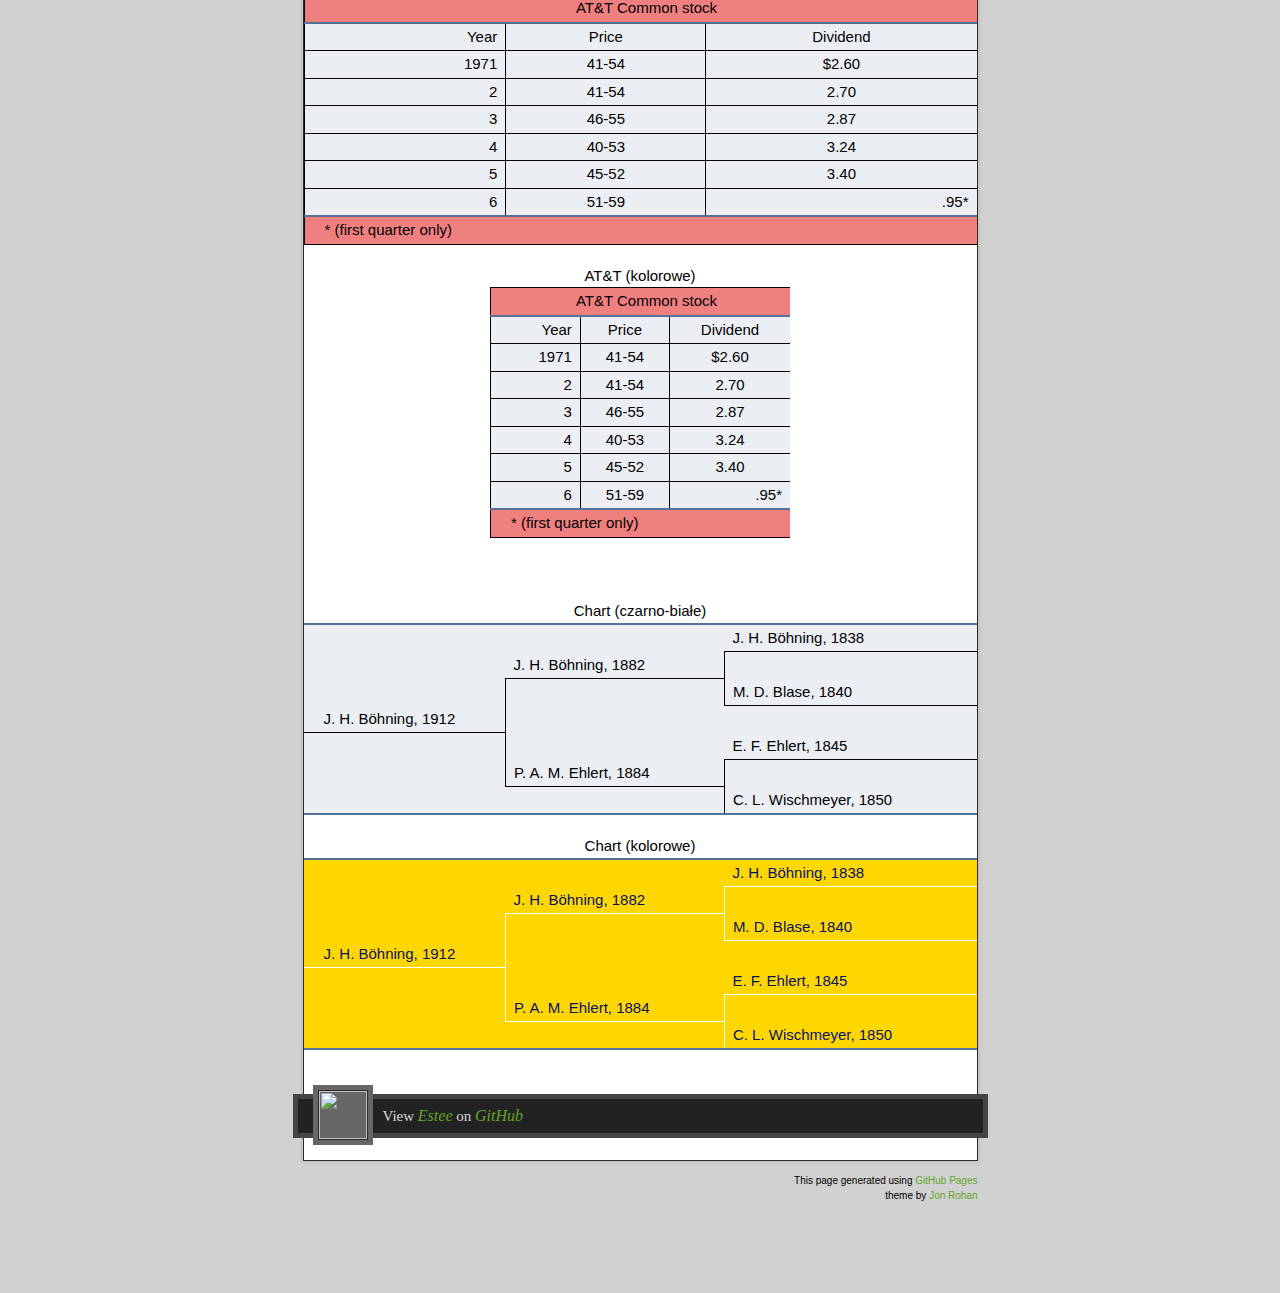
==== commit 1cb379bf: "drobne korekty :)" ====
--- a/index.html
+++ b/index.html
@@ -6,6 +6,8 @@
   <meta charset="utf-8">
   <meta http-equiv="X-UA-Compatible" content="IE=edge,chrome=1">
 
+  <link rel ="stylesheet" href="stylesheets/zad1.css">
+  <link rel ="stylesheet" href="stylesheets/zad2.css">
   <link rel="stylesheet" href="stylesheets/stylesheet.css" media="screen"/>
   <link rel="stylesheet" href="stylesheets/pygment_trac.css"/>
   <script type="text/javascript" src="https://ajax.googleapis.com/ajax/libs/jquery/1.7.1/jquery.min.js"></script>
@@ -34,58 +36,699 @@
         <span class="blc"></span><span class="trc"></span>
         </div>
         <article class="markdown-body">
-          <table>
-			<tr style="font-style: italic; text-align: center"><td style="text-align:right">American<br/>Chicken<td>French<br/>Connection<td>Age<br/>(months)<td>Weight<br/>(lbs.)<td style="text-align:left">Cooking<br/>Methods
-			<tr style="text-align:center"><td style="font-weight: bold; text-align: right">Squab<td style="font-style: italic">Poussin<td>2<td><sup>3</sup>/<sub>4</sub> to 1<td style="text-align:left">Broil, Grill, Roast
-			<tr style="text-align:center"><td style="font-weight: bold; text-align: right">Broiler<td style="font-style: italic">Poulet Nouveau<td>2 to 3<td>1<sup>1</sup>/<sub>2</sub> to 2<sup>1</sup>/<sub>2</sub><td style="text-align:left">Broil, Grill, Roast
-			<tr style="text-align:center"><td style="font-weight: bold; text-align: right">Fryer<td style="font-style: italic">Poulet Reine<td>3 to 5<td>2 to 3<td style="text-align:left">Fry, Saute, Roast
-			<tr style="text-align:center"><td style="font-weight: bold; text-align: right">Roaster<td style="font-style: italic">Poularde<td>5<sup>1</sup>/<sub>2</sub> to 9<td>Over 3<td style="text-align:left">Fricassee
-			<tr style="text-align:center"><td style="font-weight: bold; text-align: right">Fowl<td style="font-style: italic">Poul de l'Annee<td>10 to 12<td>Over 3<td style="text-align:left">Fricassee
-			<tr style="text-align:center"><td style="font-weight: bold; text-align: right">Rooster<td style="font-style: italic">Coq<td>Over 12<td>Over 3<td style="text-align:left">Soup stock, Forcemeat
+          <h3>Zadanie 1</h3>
+
+<p>
+<table> 		
+    		<caption>Schedule</caption>
+    		
+    		 	
+    		<tbody>
+    		<thead>	 
+  			<tr>
+  				<td>Sobota
+  				<td>Niedziela
+  				<td>Poniedziałek
+  				<td>Wtorek
+  				<td>Środa
+  				<td>Czwartek
+  				<td>Piątek
+  			</thead>		
+  			<tr>
+  				<td class='center' colspan="7">GODZINY	
+  			<tr>
+  				<td>wolne
+  				<td>wolne
+  				<td>8:00-15:00
+  				<td>8:00-15:00
+  				<td>8:00-15:00
+  				<td>8:40-15:40
+  				<td>8:00-15:00
+  			<tr>
+  				<td>
+  				<td>
+  				<td>1.Matematyka
+  				<td>1.Polski
+  				<td>1.Polski
+  				<td>1.WOS
+  				<td>1.Chemia
+  			<tr>
+  				<td>
+  				<td>
+  				<td>2.Angielski
+  				<td>2.Polski
+  				<td>2.Niemiecki
+  				<td>2.Historia
+  				<td>2.Chemia
+  			<tr>
+  				<td>
+  				<td>
+  				<td>3.Angielski
+  				<td>3.Niemiecki
+  				<td>3.Fizyka
+  				<td>3.WF
+  				<td>3.Religia
+  			<tr>
+  				<td>
+  				<td>
+  				<td>4.Historia
+  				<td>4.Matematyka
+  				<td>4.Biologia
+  				<td>4.Informatyka
+  				<td>4.Angielski
+  			<tr>
+  				<td>
+  				<td>
+  				<td>5.Geografia
+  				<td>5.Fizyka
+  				<td>5.Muzyka
+  				<td>5.Matematyka
+  				<td>5.Polski
+  			<tr>
+  				<td>
+  				<td>
+  				<td>6.WF
+  				<td>6.Plastyka
+  				<td>6.Informatyka
+  				<td>6.Historia
+  				<td>6.Matematyka
+  			</tbody>
 		</table>
-<br/><br/>
-		<table>
-			<tr><td rowspan="2" style="font-style: italic; vertical-align: top">England<td>P. Philips<td style="text-align: right">1560-1628<td rowspan="2" style="vertical-align: top; font-style: italic">Netherlands<td>J. P. Sweelinck<td style="text-align: right">1562-1621
-			<tr><td>J. Bull<td style="text-align: right">c1563-1628<td>P. Cornet<td style="text-align: right">c1570-1633
-			<tr><td rowspan="2" style="font-style: italic; vertical-align: top">Germany<td>H. L. Hassler<td style="text-align: right">1562-1612<td style="font-style: italic">Italy<td>G. Frescobaldi<td style="text-align: right">1583-1643
-			<tr><td>M. Praetorius<td style="text-align: right">1571-1621<td style="font-style: italic">Spain<td>F. Correa de Arauxo<td style="text-align: right">c1576-1654
-			<tr><td style="font-style: italic">France<td>J. Titelouze<td style="text-align: right">1563-1633<td style="font-style: italic">Portugal<td>M. R. Coelho<td style="text-align: right">c1555-c1635
-		</table>
-<br/><br/>
-		<table rules="groups" frame="box">
-			<tbody><tr style="text-align: center"><td style="border-left: 15px">Year<td>World Population
-			<tbody><colgroup span="1"></colgroup>
-			<tr style="text-align: right"><td>8000 B.C.<td>5,000,000
-			<tr style="text-align: right"><td>50 A.D.<td>200,000,000
-			<tr style="text-align: right"><td>1650 A.D.<td>500,000,000
-			<tr style="text-align: right"><td>1850 A.D.<td>1,000,000,000
-			<tr style="text-align: right"><td>1945 A.D.<td>2,300,000,000
-			<tr style="text-align: right"><td>1980 A.D.<td>4,400,000,000
-		</table>
-<br/><br/>		
-		<table>
-			<tr><td style="vertical-align:top">1<td>Adjusted gross income<td style="text-align: right">$4,000
-			<tr><td rowspan="2" style="vertical-align:top">2<td>Zero bracket amount for<td rowspan="2" style="text-align: right">$2,300
-			<tr><td>a single individual
-			<tr><td style="vertical-align:top">3<td>Earned income<td style="text-align: right">1,500
-			<tr><td style="vertical-align:top">4<td>Subtract line 3 from line 2<td style="text-align: right">800
-			<tr><td rowspan="2" style="vertical-align:top">5<td>Add lines 1 and. Enter here<td style="text-align: right">$4,800
-			<tr><td>and on Form 1040, line 35
-		</table>
-<br/><br/>
-		<p><table rules="all" frame="box">
-			<tr style="text-align: center"><td colspan="3">AT&T Common Stock
-			<tr style="text-align: center"><td>Year<td>Price<td>Dividend
-			<tr style="text-align: center"><td>1971<td>41-54<td style="text-align:char; char: .">$2.60
-			<tr style="text-align: center"><td>2<td>41-54<td style="text-align:char; char: .">2.70
-			<tr style="text-align: center"><td>3<td>46-55<td style="text-align:char; char: .">2.87
-			<tr style="text-align: center"><td>4<td>40-53<td style="text-align:char; char: .">3.24
-			<tr style="text-align: center"><td>5<td>45-52<td style="text-align:char; char: .">3.4
-			<tr style="text-align: center"><td>6<td>51-59<td style="text-align:char; char: .">.95*
-		</table>
-		* (first quarter only)
-		  
-
+
+	<h3>Pozostałe tabelki</h3>
+
+	<p>
+			<table class="kurczaki">
+            		<caption>Kurczaki (czarno-białe)</caption> 
+			 <thead>
+			  <tr>        				
+			   <td>American<br>Chicken
+        		   <td>French<br>Connection
+        	 	   <td>Age<br>(months)      
+        		   <td>Weight<br>(lbs.)     
+              		   <td>Cooking<br>Methods 			     	 </tr>
+        		</thead>
+        		<tbody>
+        		 <tr>
+        				<td>Squab
+        				<td>Poussin
+        				<td>2
+        				<td>&frac34; to 1
+        				<td>Boil, Grill, Roast
+        			</tr>
+        			<tr>
+        				<td>Boiler
+        				<td>Poulet Nouveau
+        				<td>2 to 3
+        				<td>1&frac12; to 2&frac12;
+        				<td>Boil, Grill, Roast	
+        			</tr>
+        			<tr>
+        				<td>Fryer
+        				<td>Poulet Reine
+        				<td>3 to 5
+        				<td>2 to 3
+        				<td>Fry, Sauté, Roast	
+        			</tr>
+        			<tr>
+        				<td>Roaster
+        				<td>Poularde
+        				<td>5&frac12; to 9
+        				<td>Over 3
+        				<td>Roast, Poach, Fricassee	
+        			</tr>
+        			<tr>
+        				<td>Fowl
+        				<td>Poule de l'Année
+        				<td>10 to 12
+        				<td>Over 3
+        				<td>Stew, Fricassee	
+        			</tr>
+        			<tr>
+        				<td>Rooster
+        				<td>Coq
+        				<td>Over 12
+        				<td>Over 3
+        				<td>Soup stock, Forcemeat	    					</tr>					
+        			
+        		     </tbody>		
+        	             </table>
+</p>
+<p>
+<table class="kurczaki" id='kurczaki-2'>
+            <caption>Kurczaki (kolorowe)</caption>  
+            <thead>
+              <tr>
+                <td>American<br>Chicken
+                <td>French<br>Connection
+                <td>Age<br>(months)
+                <td>Weight<br>(lbs.)
+                <td>Cooking<br>Methods      
+              </tr>
+            </thead>
+            <tbody>
+              <tr>
+                <td>Squab
+                <td>Poussin
+                <td>2
+                <td>&frac34; to 1
+                <td>Boil, Grill, Roast
+              </tr>
+              <tr>
+                <td>Boiler
+                <td>Poulet Nouveau
+                <td>2 to 3
+                <td>1&frac12; to 2&frac12;
+                <td>Boil, Grill, Roast  
+              </tr>
+              <tr>
+                <td>Fryer
+                <td>Poulet Reine
+                <td>3 to 5
+                <td>2 to 3
+                <td>Fry, Sauté, Roast 
+              </tr>
+              <tr>
+                <td>Roaster
+                <td>Poularde
+                <td>5&frac12; to 9
+                <td>Over 3
+                <td>Roast, Poach, Fricassee 
+              </tr>
+              <tr>
+                <td>Fowl
+                <td>Poule de l'Année
+                <td>10 to 12
+                <td>Over 3
+                <td>Stew, Fricassee 
+              </tr>
+              <tr>
+                <td>Rooster
+                <td>Coq
+                <td>Over 12
+                <td>Over 3
+                <td>Soup stock, Forcemeat 
+              </tr>
+                            
+            </tbody>    
+          </table>  
+</p>
+<p>
+<table class="XVIw">                    
+          <caption>XVI w. (czarno-białe)</caption>  
+                <tr>
+                <td>England
+                <td>P. Philips
+                <td>1560-1628
+                <td>Netherlands
+                <td>J.P. Sweelnick
+                <td>1562-1621 
+              </tr>
+              <tr>
+                <td>
+                <td>J. Bull
+                <td>c1563-1628
+                <td>
+                <td>P. Cornet
+                <td>c1570-1633  
+              </tr>
+              <tr>
+                <td>Germany
+                <td>H. L. Hassler
+                <td>1562-1612
+                <td>Italy
+                <td>G. Frescobaldi
+                <td>1583-1643 
+              </tr>
+              <tr>
+                <td>
+                <td>M. Praetorius
+                <td>1571-1621
+                <td>Spain
+                <td>F. Correa de Arauxo
+                <td>c1576-1654  
+              </tr>
+              <tr>
+                <td>France
+                <td>J. Titelouze
+                <td>1563-1633
+                <td>Portugal
+                <td>M. R. Coelho
+                <td>c1555-c1635 
+              </tr>
+</table>  
+</p>
+<p>
+<table class="XVIw" id="XVIw-2">                    
+          <caption>XVI w. (kolorowe)</caption>  
+                <tr>
+                <td>England
+                <td>P. Philips
+                <td>1560-1628
+                <td>Netherlands
+                <td>J.P. Sweelnick
+                <td>1562-1621 
+              </tr>
+              <tr>
+                <td>
+                <td>J. Bull
+                <td>c1563-1628
+                <td>
+                <td>P. Cornet
+                <td>c1570-1633  
+              </tr>
+              <tr>
+                <td>Germany
+                <td>H. L. Hassler
+                <td>1562-1612
+                <td>Italy
+                <td>G. Frescobaldi
+                <td>1583-1643 
+              </tr>
+              <tr>
+                <td>
+                <td>M. Praetorius
+                <td>1571-1621
+                <td>Spain
+                <td>F. Correa de Arauxo
+                <td>c1576-1654  
+              </tr>
+              <tr>
+                <td>France
+                <td>J. Titelouze
+                <td>1563-1633
+                <td>Portugal
+                <td>M. R. Coelho
+                <td>c1555-c1635 
+              </tr>   
+</table>
+</p>
+      <div class="center">
+<p>
+          <table class="Populacja">
+            <caption>Populacja (czarno-białe)</caption>
+            <thead>
+            <tr>
+              <td>Year
+              <td>World Population
+            </tr>
+            </thead>
+            <tbody>
+            <tr>
+              <td>8000 B.C.
+              <td>5,000,000
+            </tr>
+            <tr>
+              <td>50 A.D.
+              <td>200,000,000
+            </tr>
+            <tr>
+              <td>1650 A.D.
+              <td>500,000,000
+            </tr>       
+            <tr>
+              <td>1850 A.D.
+              <td>1,000,000,000
+            </tr>
+            <tr>
+              <td>1945 A.D.
+              <td>2,300,000,000
+            </tr>
+            </tbody>
+            <tfoot>       
+            <tr>
+              <td>1980 A.D.
+              <td>4,400,000,000
+            </tr>
+            </tfoot>
+          </table>
+</p>
+<p>
+            <table class="Populacja" id="Populacja-2">
+            <caption>Populacja (kolorowe)</caption>
+            <thead>
+            <tr>
+              <td>Year
+              <td>World Population
+            </tr>
+            </thead>
+            <tbody>
+            <tr>
+              <td>8000 B.C.
+              <td>5,000,000
+            </tr>
+            <tr>
+              <td>50 A.D.
+              <td>200,000,000
+            </tr>
+            <tr>
+              <td>1650 A.D.
+              <td>500,000,000
+            </tr>       
+            <tr>
+              <td>1850 A.D.
+              <td>1,000,000,000
+            </tr>
+            <tr>
+              <td>1945 A.D.
+              <td>2,300,000,000
+            </tr>       
+            </tbody>
+            <tfoot>       
+            <tr>
+              <td>1980 A.D.
+              <td>4,400,000,000
+            </tr>
+            </tfoot>
+          </table>  
+</p>
+<p>
+          <table class="Worksheet">
+            <caption>Worksheet czarno-białe</caption>
+            <tr>
+              <td>1
+              <td>Adjusted gross income .........
+              <td>........... 
+              <td>$4000 
+            </tr>
+            <tr>
+              <td>2
+              <td>Zero bracket amount for<br>a single individual .................
+              <td>$2,300
+              <td>    
+            </tr>
+            <tr>
+              <td>3
+              <td>Earned income ......................  
+              <td> 1,500
+              <td>    
+            </tr>     
+            <tr>
+              <td>4
+              <td>Subtract line 3 from line 2 ....
+              <td>......
+              <td> 800    
+            </tr>
+            <tr>
+              <td>5
+              <td>Add lines 1 and 4. Enter here<br>and on Form 1040, line 35 ....
+              <td>......
+              <td>$4,800    
+            </tr> 
+          </table>
+</p>
+
+<p>
+
+          <table class="ATandT">
+            <caption>AT&T (czarno-białe)</caption>
+            <thead>
+            <tr>
+              <td colspan="3">AT&T Common stock
+            </tr>
+            </thead>
+            <tbody>
+            <tr>
+              <td>Year
+              <td>Price
+              <td>Dividend    
+            </tr>
+            <tr>
+              <td>1971
+              <td>41-54
+              <td>$2.60   
+            </tr>
+            <tr>
+              <td>2
+              <td>41-54
+              <td>2.70    
+            </tr>
+            <tr>
+              <td>3
+              <td>46-55
+              <td>2.87    
+            </tr>
+            <tr>
+              <td>4
+              <td>40-53
+              <td>3.24    
+            </tr>
+            <tr>
+              <td>5
+              <td>45-52
+              <td>3.40    
+            </tr>
+              <tr>
+              <td>6
+              <td>51-59
+              <td>.95*    
+            </tr>
+            </tbody>
+            <tfoot>
+            <tr>
+              <td colspan="3">* (first quarter only)
+            </tr>
+            </tfoot>
+        </table>
+
+            <table class="ATandT wide">
+            <caption>AT&T (czarno-białe)</caption>
+            <thead>
+            <tr>
+              <td colspan="3">AT&T Common stock
+            </tr>
+            </thead>
+            <tbody>
+            <tr>
+              <td>Year
+              <td>Price
+              <td>Dividend    
+            </tr>
+            <tr>
+              <td>1971
+              <td>41-54
+              <td>$2.60   
+            </tr>
+            <tr>
+              <td>2
+              <td>41-54
+              <td>2.70    
+            </tr>
+            <tr>
+              <td>3
+                
+              <td>46-55
+              <td>2.87    
+            </tr>
+            <tr>
+              <td>4
+              <td>40-53
+              <td>3.24    
+            </tr>
+            <tr>
+              <td>5
+              <td>45-52
+              <td>3.40    
+            </tr>
+              <tr>
+              <td>6
+              <td>51-59
+              <td>.95*    
+            </tr>
+            </tbody>
+            <tfoot>
+            <tr>
+              <td colspan="3">* (first quarter only)
+            </tr>
+            </tfoot>
+            </table>
+</p>
+<p>         
+            
+            <table class="ATandT color">
+            <caption>AT&T (kolorowe)</caption>
+            <thead>
+            <tr>
+              <td colspan="3">AT&T Common stock
+            </tr>
+            </thead>
+            <tbody>
+            <tr>
+              <td>Year
+              <td>Price
+              <td>Dividend    
+            </tr>
+            <tr>
+              <td>1971
+              <td>41-54
+              <td>$2.60   
+            </tr>
+            <tr>
+              <td>2
+              <td>41-54
+              <td>2.70    
+            </tr>
+            <tr>
+              <td>3
+              <td>46-55
+              <td>2.87    
+            </tr>
+            <tr>
+              <td>4
+              <td>40-53
+              <td>3.24    
+            </tr>
+            <tr>
+              <td>5
+              <td>45-52
+              <td>3.40    
+            </tr>
+              <tr>
+              <td>6
+              <td>51-59
+              <td>.95*    
+            </tr>
+            </tbody>
+            <tfoot>
+            <tr>
+              <td colspan="3">* (first quarter only)
+            </tr>
+            </tfoot>
+          </table>
+
+          <table class="ATandT wide color">
+            <caption>AT&T (kolorowe)</caption>
+            <thead>
+            <tr>
+              <td colspan="3">AT&T Common stock
+            </tr>
+            </thead>
+            <tbody>
+            <tr>
+              <td>Year
+              <td>Price
+              <td>Dividend    
+            </tr>
+            <tr>
+              <td>1971
+              <td>41-54
+              <td>$2.60   
+            </tr>
+            <tr>
+              <td>2
+              <td>41-54
+              <td>2.70    
+            </tr>
+            <tr>
+              <td>3
+              <td>46-55
+              <td>2.87    
+            </tr>
+            <tr>
+              <td>4
+              <td>40-53
+              <td>3.24    
+            </tr>
+            <tr>
+              <td>5
+              <td>45-52
+              <td>3.40    
+            </tr>
+              <tr>
+              <td>6
+              <td>51-59
+              <td>.95*    
+            </tr>
+            </tbody>
+            <tfoot>
+            <tr>
+              <td colspan="3">* (first quarter only)
+            </tr>
+            </tfoot>
+          </table>  
+      </div>
+        <br>            
+</p>
+<p>          
+          
+      <table class="Chart">                   
+            <caption>Chart (czarno-białe)</caption>
+            <tr>
+              <td>
+              <td>
+              <td>J. H. Böhning, 1838
+            </tr>
+            <tr>
+              <td>
+              <td>J. H. Böhning, 1882
+              <td>
+            </tr>
+            <tr>
+              <td>
+              <td>
+              <td>M. D. Blase, 1840
+            </tr>
+            <tr>
+              <td>J. H. Böhning, 1912
+              <td>
+              <td>
+            </tr>
+            <tr>
+              <td>
+              <td>
+              <td>E. F. Ehlert, 1845
+            </tr>
+            <tr>
+              <td>
+              <td>P. A. M. Ehlert, 1884
+              <td>
+            </tr>
+            <tr>
+              <td>
+              <td>
+              <td>C. L. Wischmeyer, 1850
+            </tr>                                                         
+          </table>
+</p>
+<p>
+          <table class="Chart" id="Chart-2">                    
+            <caption>Chart (kolorowe)</caption>
+            <tr>
+              <td>
+              <td>
+              <td>J. H. Böhning, 1838
+            </tr>
+            <tr>
+              <td>
+              <td>J. H. Böhning, 1882
+              <td>
+            </tr>
+            <tr>
+              <td>
+              <td>
+              <td>M. D. Blase, 1840
+            </tr>
+            <tr>
+              <td>J. H. Böhning, 1912
+              <td>
+              <td>
+            </tr>
+            <tr>
+              <td>
+              <td>
+              <td>E. F. Ehlert, 1845
+            </tr>
+            <tr>
+              <td>
+              <td>P. A. M. Ehlert, 1884
+              <td>
+            </tr>
+            <tr>
+              <td>
+              <td>
+              <td>C. L. Wischmeyer, 1850
+            </tr>                                                         
+          </table>
         </article>
       </div>
     </div>
--- a/stylesheets/stylesheet.css
+++ b/stylesheets/stylesheet.css
@@ -45,6 +45,207 @@
 table {
   border-collapse: collapse;
   border-spacing: 0;
+}
+
+table.kurczaki thead td{
+	font-style:serif;
+	font-weight:normal;
+	color: black;
+}
+
+
+table.kurczaki td{
+	text-align:center;
+	width: auto;
+	border: none;
+} 
+
+table.kurczaki td:first-child{
+	text-align:right;
+}
+
+table.kurczaki tbody td:first-child{
+	font-weight:bold;
+}
+
+table.kurczaki tbody td:nth-child(2){
+	font-style: italic;
+}
+table.kurczaki td:last-child{
+	text-align:left;
+}  
+
+
+table.kurczaki#kurczaki-2 thead td{
+	background: #9932CC;
+}
+
+
+table.kurczaki#kurczaki-2 td{
+	background: #7B68EE
+} 
+
+table.kurczaki#kurczaki-2 tr:nth-child(even) td{
+	background: #8A2BE2;
+}
+
+table.XVIw td{
+	color: black;
+	border: none;
+	vertical-align: top;
+	width: auto;
+	font-weight: normal;
+	text-align: left;
+	padding: 2px 5px;
+}
+
+table.XVIw td:nth-child(3), table.XVIw td:nth-child(6){
+	text-align: right;
+}
+
+table.XVIw td:first-child, table.XVIw td:nth-child(4){
+	font-style: serif;
+}
+
+table.XVIw#XVIw-2 tr:nth-child(even) td:nth-child(even), table.XVIw#XVIw-2 tr:nth-child(odd) td:nth-child(odd){
+	background: pink;
+	color: black;
+}
+
+table.Populacja td{
+	width:auto;
+	color:black;
+	padding:2px 8px;
+	border:none;
+}
+
+table.Populacja thead td{
+	font-style: serif;
+	font-weight: normal;
+	border:1px solid black;
+
+}
+table.Populacja tfoot td{
+	text-align: right;
+	border-left:1px solid black;
+	border-right:1px solid black;
+	border-bottom:1px solid black;
+
+}
+table.Populacja tbody td{
+	text-align:right;
+	border-left:1px solid black;
+	border-right:1px solid black;
+}
+
+table.Populacja#Populacja-2 td{
+	border-color: grey;
+	background: #66CDAA;
+}
+
+table.Populacja#Populacja-2 tbody td{
+	border-color: grey;
+	background: #9ACD32;
+}
+
+table.Worksheet td{
+	width:auto;
+	color:black;
+	padding:2px 8px;
+	border:none;
+}
+
+table.Worksheet td:first-child{
+	vertical-align: top;
+	text-align: right;
+}
+
+table.Worksheet td:nth-child(2), table.Worksheet td:nth-child(3){
+	text-align: left;
+}
+table.Worksheet td:last-child{
+	text-align: right;
+}
+
+table.Worksheet tr:nth-child(4) td:nth-child(4), table.Worksheet tr:nth-child(3) td:nth-child(3) {
+	text-decoration: underline;
+}
+
+table.Worksheet#Worksheet-2{
+	background: white;
+}
+
+table.ATandT {
+	display: inline-table;
+}
+
+table.ATandT td{
+	width:auto;
+	color:black;
+	padding:2px 8px;
+	border:1px solid black;
+	text-align: center;
+}
+
+table.ATandT thead td{
+	text-align: center;
+	font-weight: normal;
+}
+table.ATandT tfoot td{
+	text-align: left;
+	font-weight: normal;
+}
+
+table.ATandT tbody td:first-child{
+	text-align: right;
+}
+
+table.ATandT tbody tr:last-child td:last-child {
+	text-align:right;
+}
+
+
+table.ATandT.color{
+	background:#F08080;
+}
+table.ATandT.wide{
+	width:300px;
+}
+.center{
+	text-align:center;
+}
+
+table.Chart  td{
+	width:auto;
+	color:black;
+	padding:2px 8px;
+	border:none;
+}
+
+table.Chart tr:nth-child(2n-1) td:nth-child(3){
+	border-bottom:1px solid black;
+}
+
+table.Chart tr:nth-child(4n+2) td:nth-child(3), table.Chart tr:nth-child(4n+3) td:nth-child(3){
+	border-left:1px solid black;	
+}
+
+
+table.Chart tr:nth-child(4n-2) td:nth-child(2){
+	border-bottom:1px solid black;
+}
+table.Chart tr:nth-child(8n-5) td:nth-child(2), table.Chart tr:nth-child(8n-4) td:nth-child(2), table.Chart tr:nth-child(8n-3) td:nth-child(2), table.Chart tr:nth-child(8n-2) td:nth-child(2){
+	border-left:1px solid black;	
+}
+
+table.Chart tr:nth-child(8n-4) td:nth-child(1){
+	border-bottom:1px solid black;
+}
+
+table.Chart#Chart-2 td{
+	background:#FFD700;
+	border-color: white;
+	color: #071266;
 }
 
 /* Style */
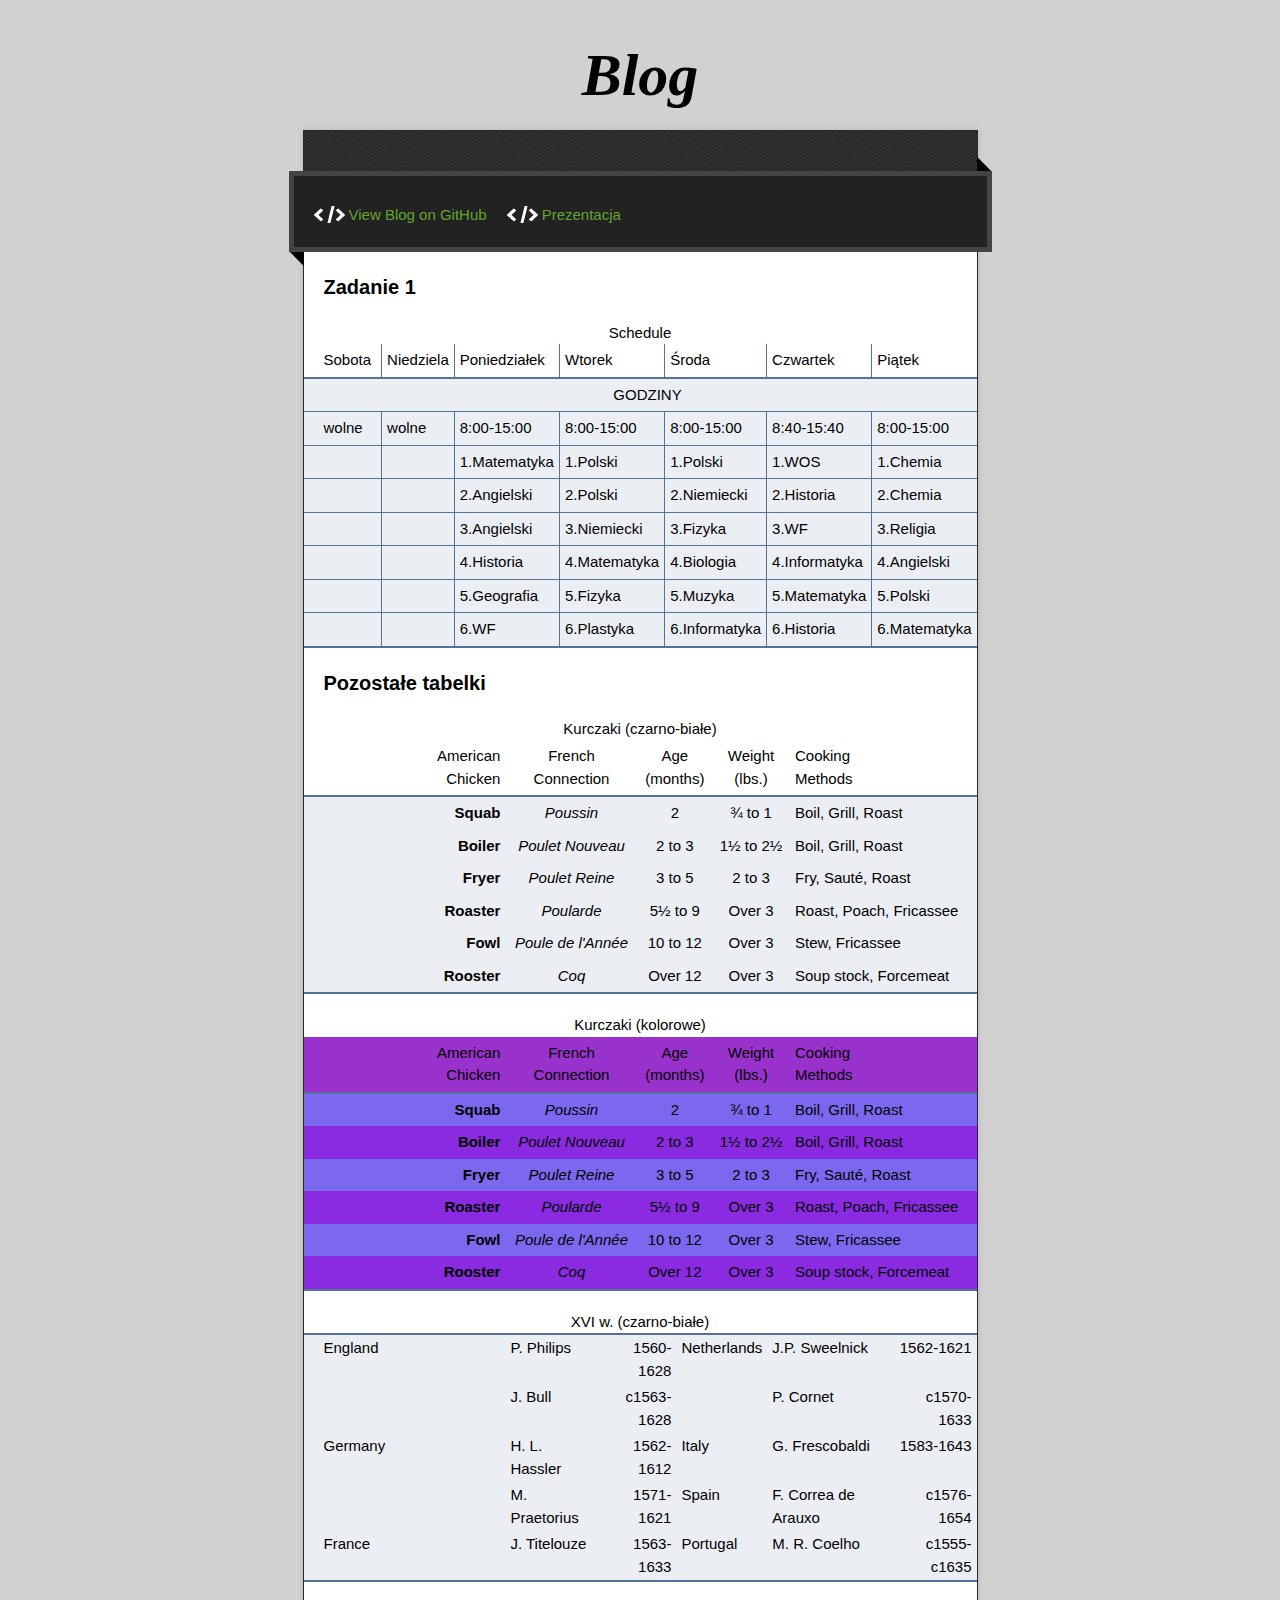
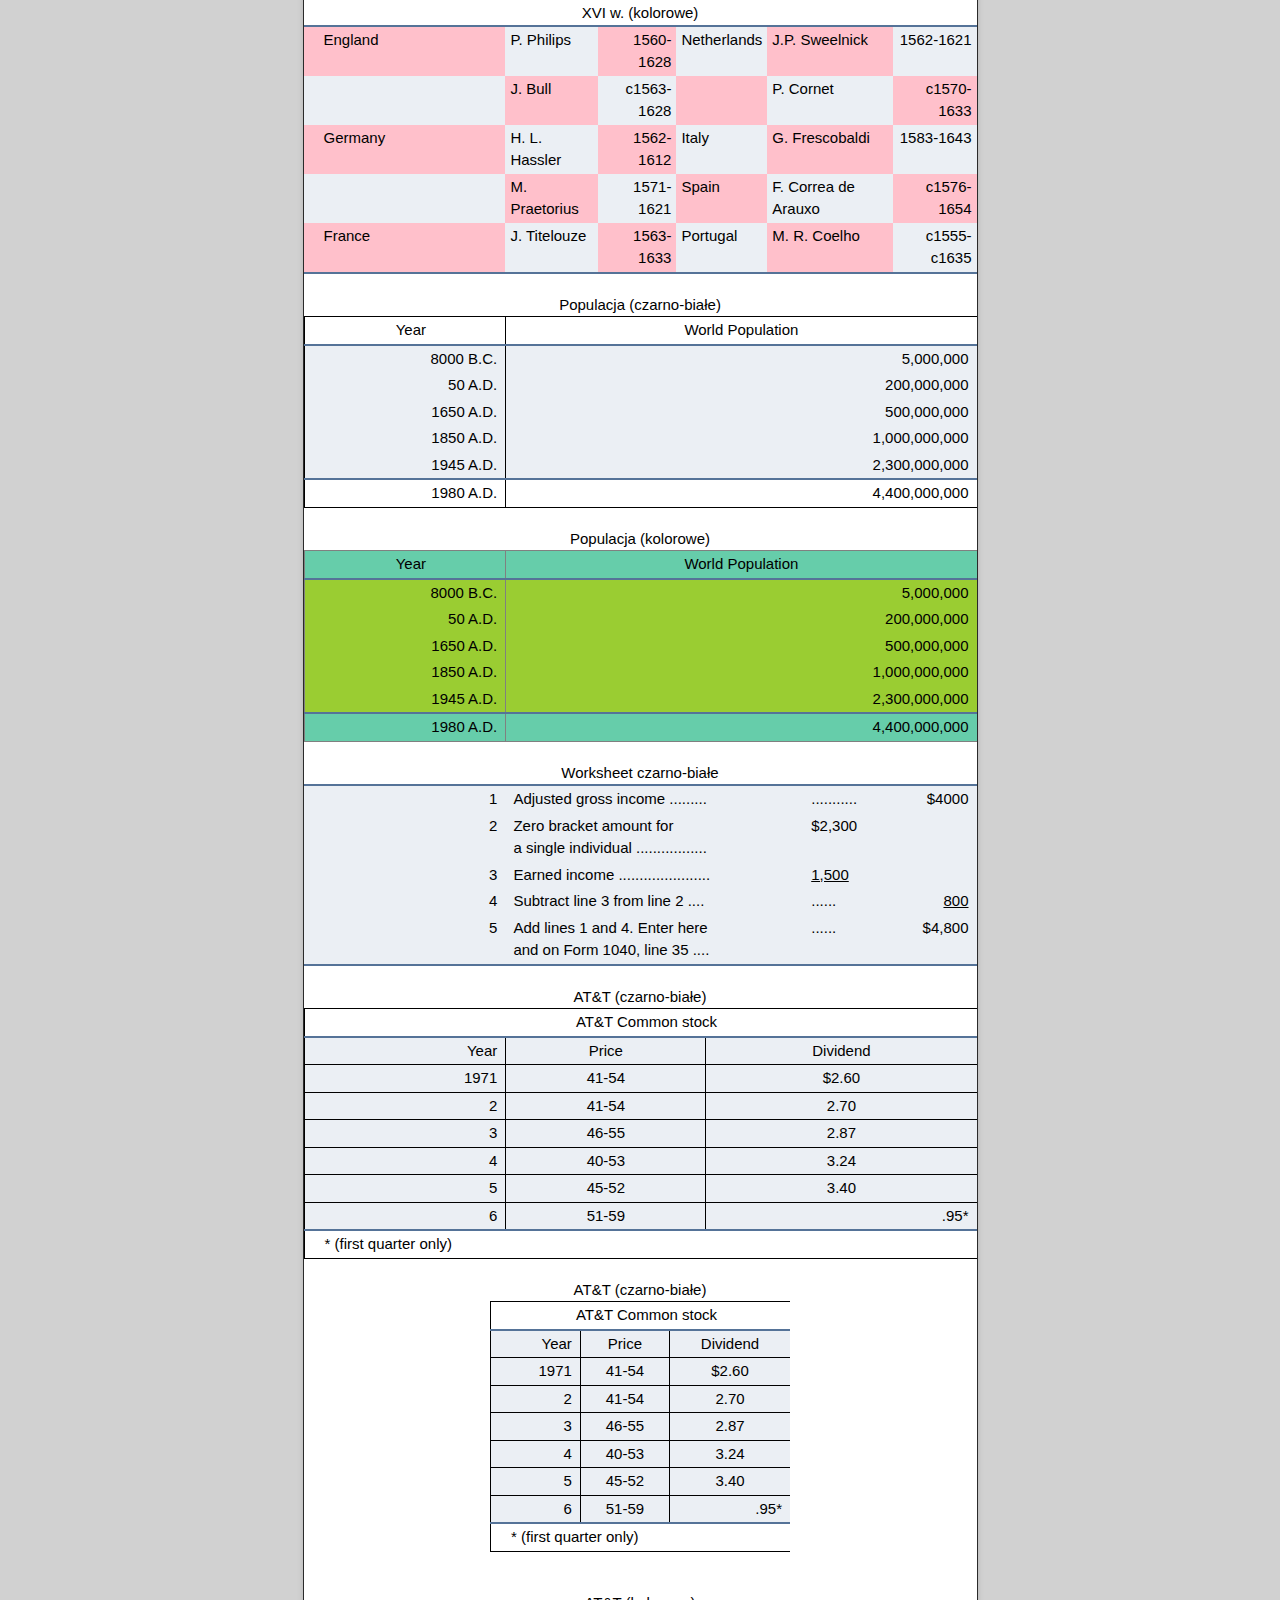
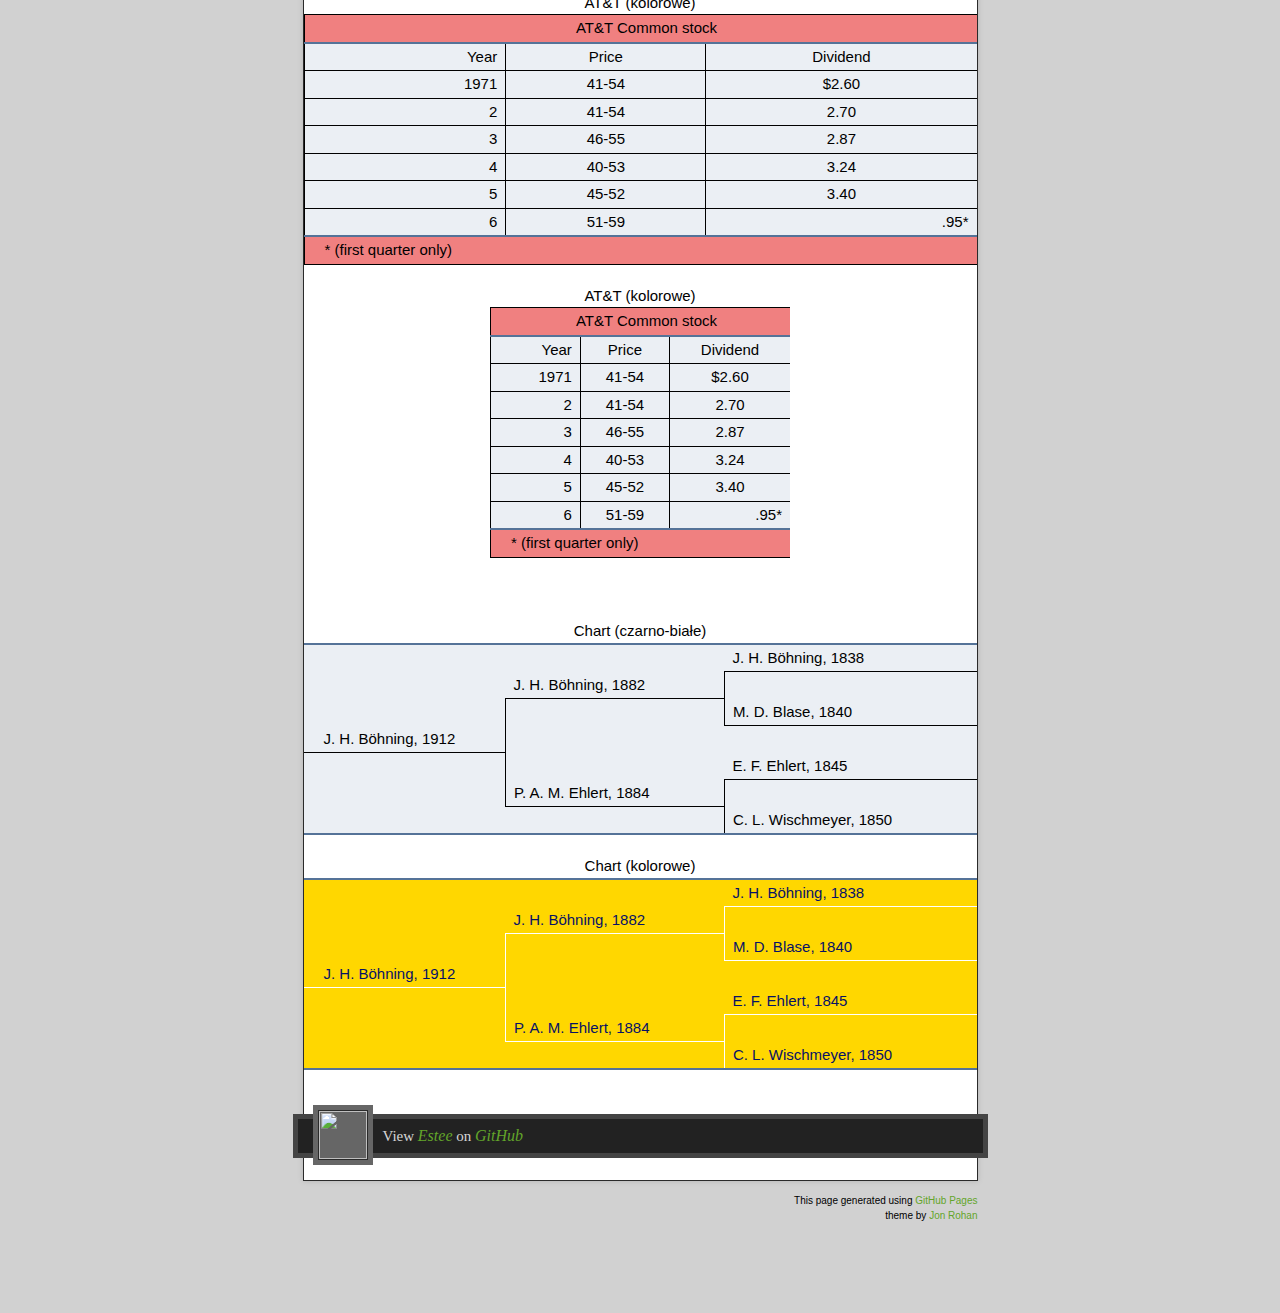
==== commit dfd68ff6: "dodanie linku do prezentacji na blogu" ====
--- a/index.html
+++ b/index.html
@@ -31,7 +31,10 @@
       <div id="main" role="main">
         <div class="download-bar">
         <div class="inner">
-          <a href="https://github.com/Estee" class="code">View Blog on GitHub</a>
+		<ul>
+          <a href="https://github.com/Estee" class="code">View Blog on GitHub </a></ul><ul>
+		  <a href="http://estee.github.io/prezentacja.html" class="code">Prezentacja</a>
+		  </ul>
         </div>
         <span class="blc"></span><span class="trc"></span>
         </div>
--- a/stylesheets/stylesheet.css
+++ b/stylesheets/stylesheet.css
@@ -33,6 +33,8 @@
 }
 ol, ul {
   list-style: none;
+  float: left;
+  padding: 10px;
 }
 blockquote, q {
   quotes: none;
